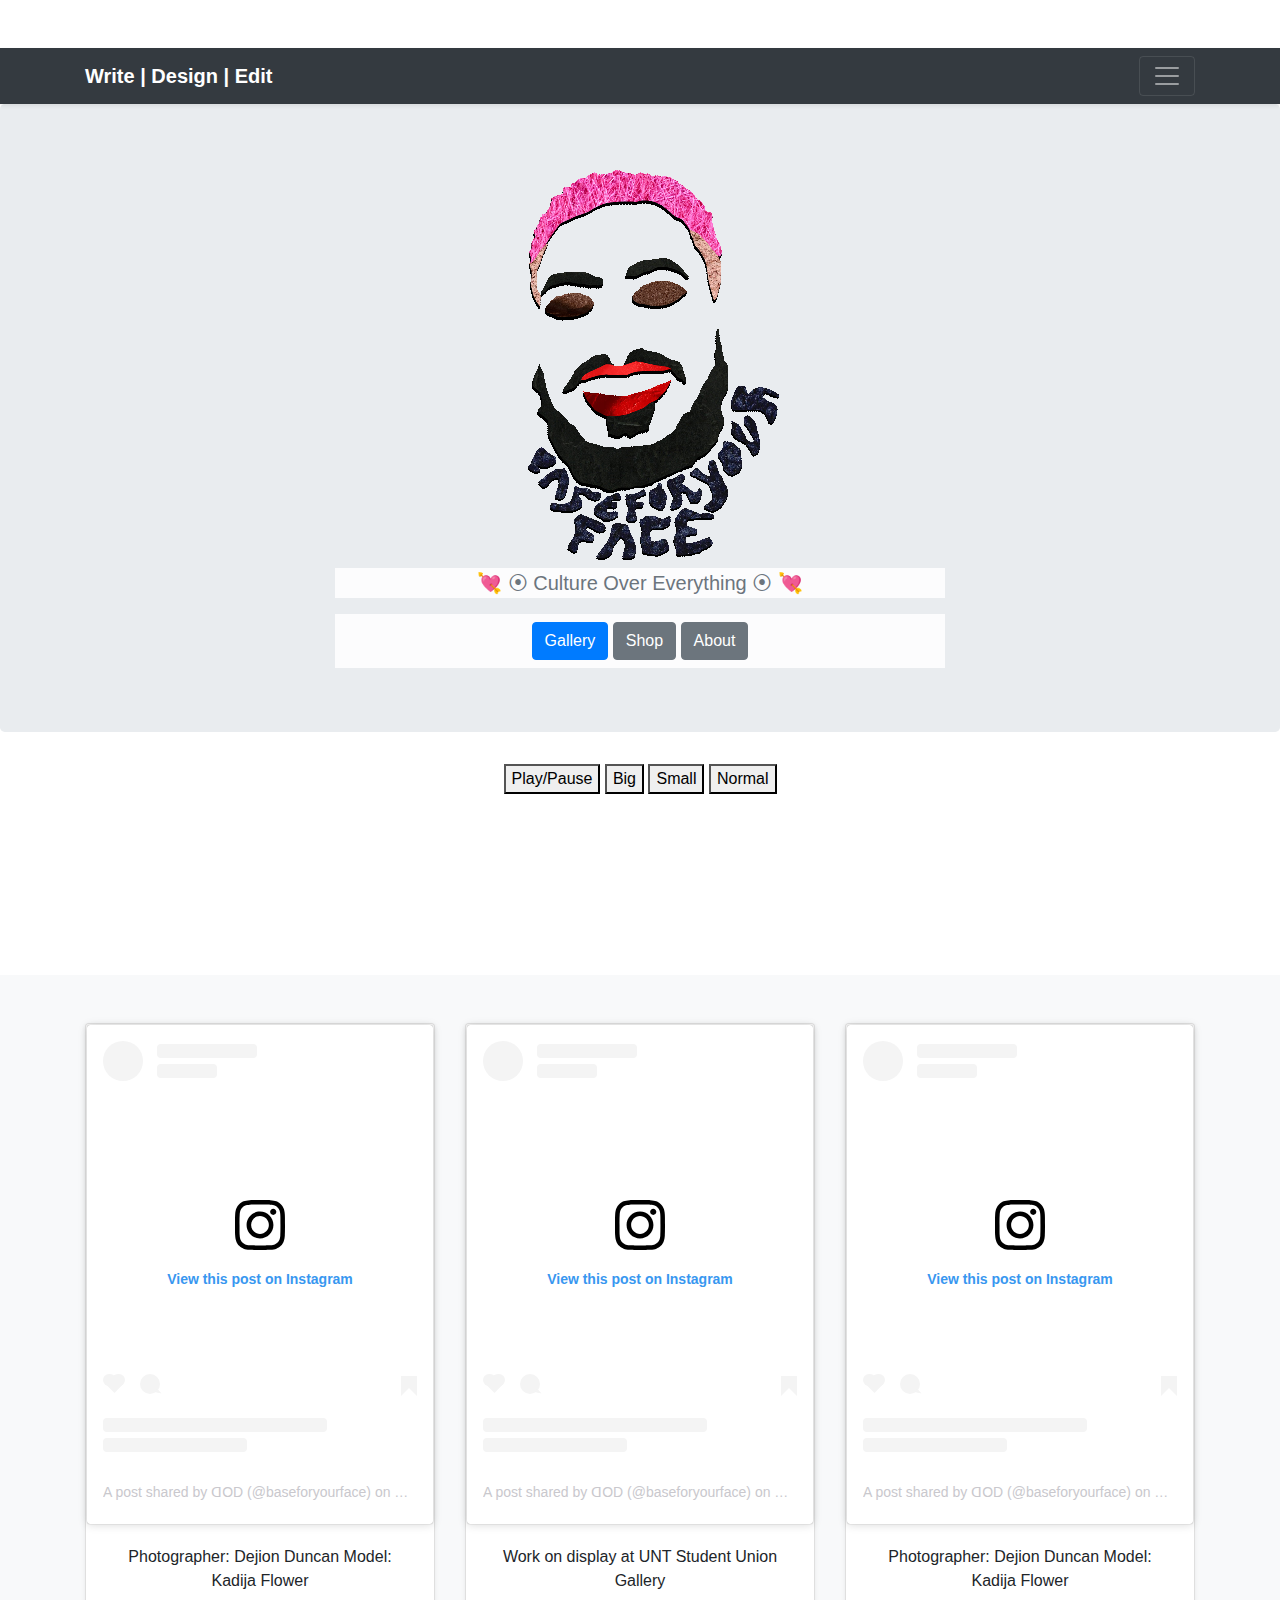
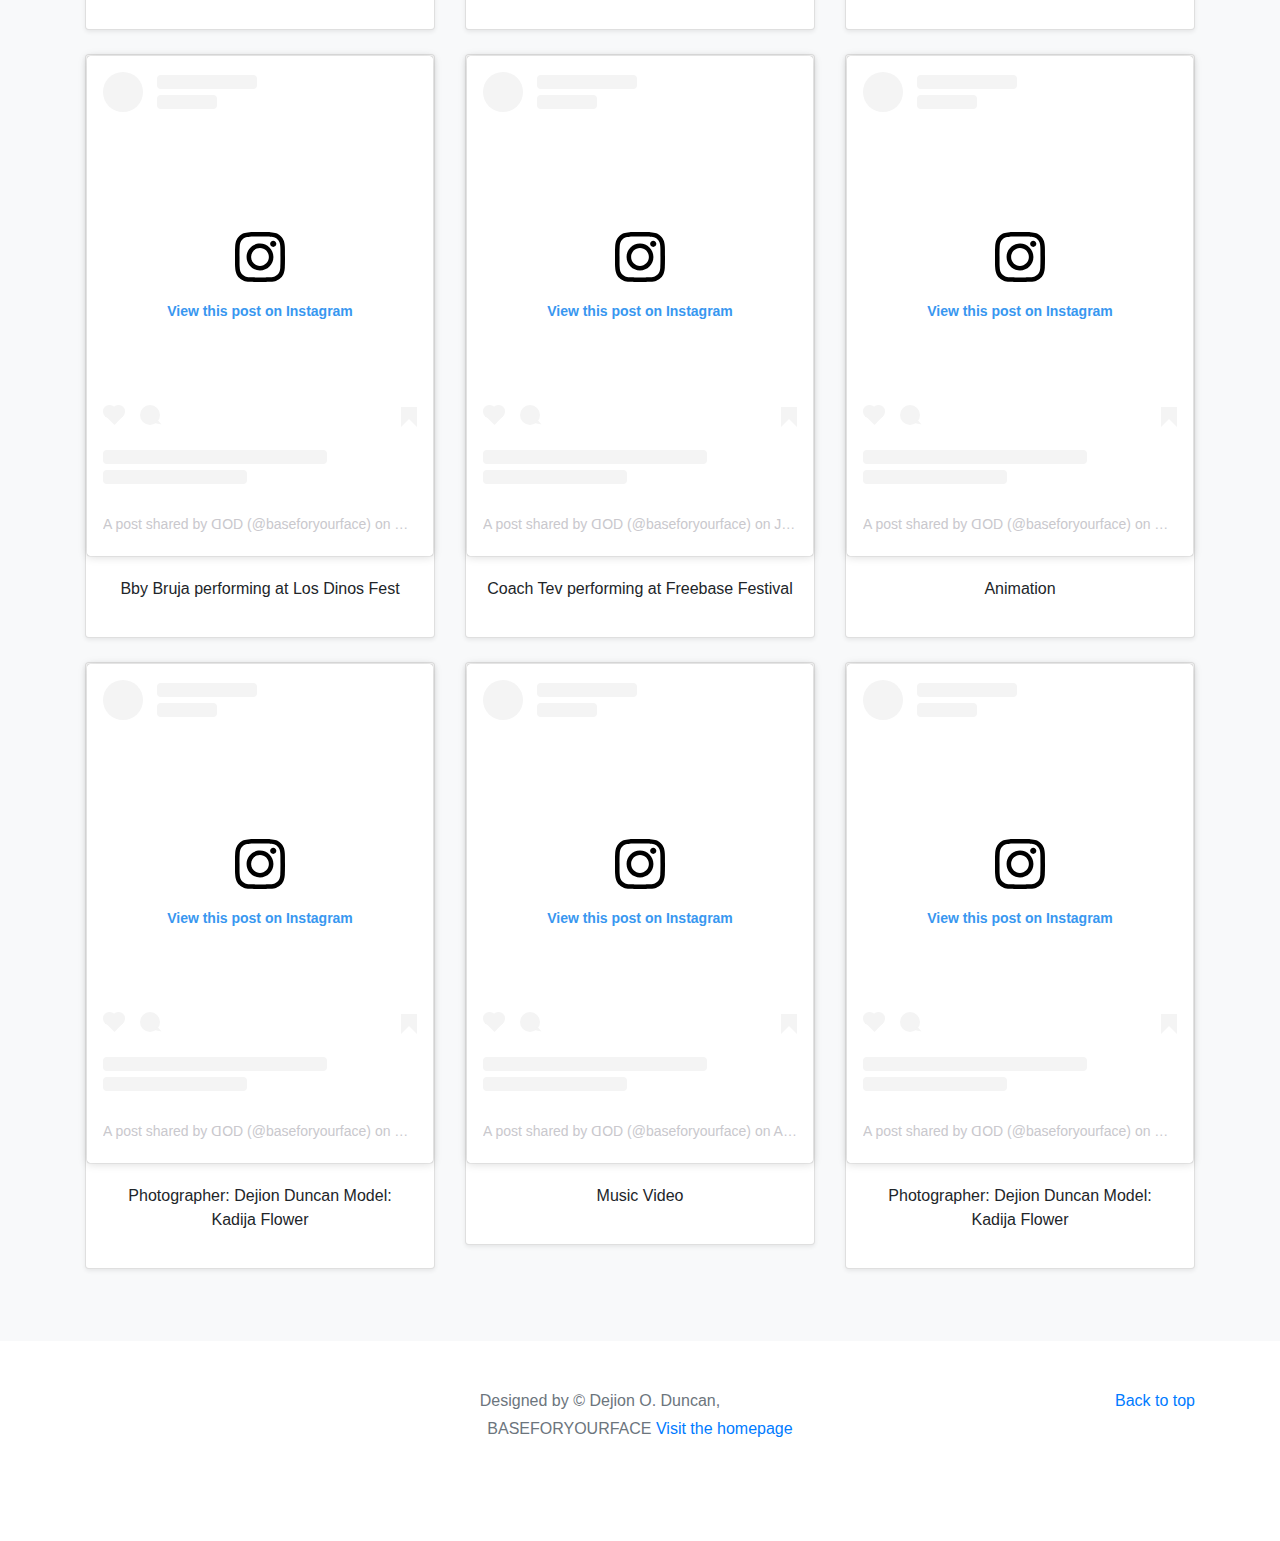
==== index.html @ 835cc747 "Update and rename Index.html to index.html" ====
<!doctype html>
<html>
<head>
<meta charset="UTF-8">
<title>Dejion O. Duncan</title>
<link rel="stylesheet" type="text/css" href="album.css">
<link rel="stylesheet" href="https://stackpath.bootstrapcdn.com/bootstrap/4.3.1/css/bootstrap.min.css" integrity="sha384-ggOyR0iXCbMQv3Xipma34MD+dH/1fQ784/j6cY/iJTQUOhcWr7x9JvoRxT2MZw1T" crossorigin="anonymous">
 <style type = "text/css">
 body {
  background-image: url('assets/background-image.jpg');
}
  h1 {
  background-image: url('assets/background-image.jpg');
}
  p {
  background-color: white;
  background-color: rgba(255, 255, 255, .85);
  }
 </style>
</head>
<body>
<header>
<script src="https://code.jquery.com/jquery-3.3.1.slim.min.js" integrity="sha384-q8i/X+965DzO0rT7abK41JStQIAqVgRVzpbzo5smXKp4YfRvH+8abtTE1Pi6jizo" crossorigin="anonymous"></script>
<script src="https://cdnjs.cloudflare.com/ajax/libs/popper.js/1.14.7/umd/popper.min.js" integrity="sha384-UO2eT0CpHqdSJQ6hJty5KVphtPhzWj9WO1clHTMGa3JDZwrnQq4sF86dIHNDz0W1" crossorigin="anonymous"></script>
<script src="https://stackpath.bootstrapcdn.com/bootstrap/4.3.1/js/bootstrap.min.js" integrity="sha384-JjSmVgyd0p3pXB1rRibZUAYoIIy6OrQ6VrjIEaFf/nJGzIxFDsf4x0xIM+B07jRM" crossorigin="anonymous"></script>
  <div class="collapse bg-dark" id="navbarHeader">
    <div class="container">
      <div class="row">
        <div class="col-sm-8 col-md-7 py-4">
          <h4 class="text-white">About</h4>
          <p class="text-muted">Digital artist 💘 Graphic designer 💘 Filmmaker 💘 Editor</p>
        </div>
        <div class="col-sm-4 offset-md-1 py-4">
          <h4 class="text-white">Contact</h4>
          <ul class="list-unstyled">
            <li><a href="https://instagram.com/baseforyourface" class="text-white">Follow on Instagram</a></li>
            <li><a href="mailto:djuncan30@gmail.com"><img src="assets/icons8-envelope-26.png" width="16">Email Me</a></li>
            <li><a href="tel:469-278-1757" class="text-white">Call me</a></li>
          </ul>
        </div>
      </div>
    </div>
  </div>
  <div class="navbar navbar-dark bg-dark shadow-sm">
    <div class="container d-flex justify-content-between">
      <a href="#" class="navbar-brand d-flex align-items-center">
        <strong>Write | Design | Edit</strong>
      </a>
      <button class="navbar-toggler" type="button" data-toggle="collapse" data-target="#navbarHeader" aria-controls="navbarHeader" aria-expanded="false" aria-label="Toggle navigation">
        <span class="navbar-toggler-icon"></span>
      </button>
    </div>
  </div>
</header>

<main role="main">

  <section class="jumbotron text-center">
    <div class="container">
      <img src="Assets/MyLogo.png" alt="logo">
      <p class="lead text-muted">💘 ⦿ Culture Over Everything ⦿ 💘</p>
      <p>
        <a href="./Gallery.html" class="btn btn-primary my-2">Gallery</a>
        <a href="./Shop.html" class="btn btn-secondary my-2">Shop</a>
        <a href="./About.html" class="btn btn-secondary my-2">About</a>
      </p>
    </div>
  </section>
  <div style="text-align:center">  
    <button onclick="playPause()">Play/Pause</button> 
    <button onclick="makeBig()">Big</button>
    <button onclick="makeSmall()">Small</button>
    <button onclick="makeNormal()">Normal</button>
    <br><br>
    <video id="video1" width="420">
      <source src="assets/Dejion_4.mp4" type="video/mp4">
      <source src="Dejion_4.ogg" type="video/ogg">
      Your browser does not support HTML5 video.
    </video>
  </div> 
  
  <script> 
  var myVideo = document.getElementById("video1"); 
  
  function playPause() { 
    if (myVideo.paused) 
      myVideo.play(); 
    else 
      myVideo.pause(); 
  } 
  
  function makeBig() { 
      myVideo.width = 560; 
  } 
  
  function makeSmall() { 
      myVideo.width = 320; 
  } 
  
  function makeNormal() { 
      myVideo.width = 420; 
  } 
  </script>

  <div class="album py-5 bg-light">
    <div class="container">

      <div class="row">
        <div class="col-md-4">
          <div class="card mb-4 shadow-sm">
          <blockquote class="instagram-media" data-instgrm-permalink="https://www.instagram.com/p/Bo4pheNnDc_/?utm_source=ig_embed&amp;utm_campaign=loading" data-instgrm-version="12" style=" background:#FFF; border:0; border-radius:3px; box-shadow:0 0 1px 0 rgba(0,0,0,0.5),0 1px 10px 0 rgba(0,0,0,0.15); margin: 1px; max-width:540px; min-width:326px; padding:0; width:99.375%; width:-webkit-calc(100% - 2px); width:calc(100% - 2px);"><div style="padding:16px;"> <a href="https://www.instagram.com/p/Bo4pheNnDc_/?utm_source=ig_embed&amp;utm_campaign=loading" style=" background:#FFFFFF; line-height:0; padding:0 0; text-align:center; text-decoration:none; width:100%;" target="_blank"> <div style=" display: flex; flex-direction: row; align-items: center;"> <div style="background-color: #F4F4F4; border-radius: 50%; flex-grow: 0; height: 40px; margin-right: 14px; width: 40px;"></div> <div style="display: flex; flex-direction: column; flex-grow: 1; justify-content: center;"> <div style=" background-color: #F4F4F4; border-radius: 4px; flex-grow: 0; height: 14px; margin-bottom: 6px; width: 100px;"></div> <div style=" background-color: #F4F4F4; border-radius: 4px; flex-grow: 0; height: 14px; width: 60px;"></div></div></div><div style="padding: 19% 0;"></div> <div style="display:block; height:50px; margin:0 auto 12px; width:50px;"><svg width="50px" height="50px" viewBox="0 0 60 60" version="1.1" xmlns="https://www.w3.org/2000/svg" xmlns:xlink="https://www.w3.org/1999/xlink"><g stroke="none" stroke-width="1" fill="none" fill-rule="evenodd"><g transform="translate(-511.000000, -20.000000)" fill="#000000"><g><path d="M556.869,30.41 C554.814,30.41 553.148,32.076 553.148,34.131 C553.148,36.186 554.814,37.852 556.869,37.852 C558.924,37.852 560.59,36.186 560.59,34.131 C560.59,32.076 558.924,30.41 556.869,30.41 M541,60.657 C535.114,60.657 530.342,55.887 530.342,50 C530.342,44.114 535.114,39.342 541,39.342 C546.887,39.342 551.658,44.114 551.658,50 C551.658,55.887 546.887,60.657 541,60.657 M541,33.886 C532.1,33.886 524.886,41.1 524.886,50 C524.886,58.899 532.1,66.113 541,66.113 C549.9,66.113 557.115,58.899 557.115,50 C557.115,41.1 549.9,33.886 541,33.886 M565.378,62.101 C565.244,65.022 564.756,66.606 564.346,67.663 C563.803,69.06 563.154,70.057 562.106,71.106 C561.058,72.155 560.06,72.803 558.662,73.347 C557.607,73.757 556.021,74.244 553.102,74.378 C549.944,74.521 548.997,74.552 541,74.552 C533.003,74.552 532.056,74.521 528.898,74.378 C525.979,74.244 524.393,73.757 523.338,73.347 C521.94,72.803 520.942,72.155 519.894,71.106 C518.846,70.057 518.197,69.06 517.654,67.663 C517.244,66.606 516.755,65.022 516.623,62.101 C516.479,58.943 516.448,57.996 516.448,50 C516.448,42.003 516.479,41.056 516.623,37.899 C516.755,34.978 517.244,33.391 517.654,32.338 C518.197,30.938 518.846,29.942 519.894,28.894 C520.942,27.846 521.94,27.196 523.338,26.654 C524.393,26.244 525.979,25.756 528.898,25.623 C532.057,25.479 533.004,25.448 541,25.448 C548.997,25.448 549.943,25.479 553.102,25.623 C556.021,25.756 557.607,26.244 558.662,26.654 C560.06,27.196 561.058,27.846 562.106,28.894 C563.154,29.942 563.803,30.938 564.346,32.338 C564.756,33.391 565.244,34.978 565.378,37.899 C565.522,41.056 565.552,42.003 565.552,50 C565.552,57.996 565.522,58.943 565.378,62.101 M570.82,37.631 C570.674,34.438 570.167,32.258 569.425,30.349 C568.659,28.377 567.633,26.702 565.965,25.035 C564.297,23.368 562.623,22.342 560.652,21.575 C558.743,20.834 556.562,20.326 553.369,20.18 C550.169,20.033 549.148,20 541,20 C532.853,20 531.831,20.033 528.631,20.18 C525.438,20.326 523.257,20.834 521.349,21.575 C519.376,22.342 517.703,23.368 516.035,25.035 C514.368,26.702 513.342,28.377 512.574,30.349 C511.834,32.258 511.326,34.438 511.181,37.631 C511.035,40.831 511,41.851 511,50 C511,58.147 511.035,59.17 511.181,62.369 C511.326,65.562 511.834,67.743 512.574,69.651 C513.342,71.625 514.368,73.296 516.035,74.965 C517.703,76.634 519.376,77.658 521.349,78.425 C523.257,79.167 525.438,79.673 528.631,79.82 C531.831,79.965 532.853,80.001 541,80.001 C549.148,80.001 550.169,79.965 553.369,79.82 C556.562,79.673 558.743,79.167 560.652,78.425 C562.623,77.658 564.297,76.634 565.965,74.965 C567.633,73.296 568.659,71.625 569.425,69.651 C570.167,67.743 570.674,65.562 570.82,62.369 C570.966,59.17 571,58.147 571,50 C571,41.851 570.966,40.831 570.82,37.631"></path></g></g></g></svg></div><div style="padding-top: 8px;"> <div style=" color:#3897f0; font-family:Arial,sans-serif; font-size:14px; font-style:normal; font-weight:550; line-height:18px;"> View this post on Instagram</div></div><div style="padding: 12.5% 0;"></div> <div style="display: flex; flex-direction: row; margin-bottom: 14px; align-items: center;"><div> <div style="background-color: #F4F4F4; border-radius: 50%; height: 12.5px; width: 12.5px; transform: translateX(0px) translateY(7px);"></div> <div style="background-color: #F4F4F4; height: 12.5px; transform: rotate(-45deg) translateX(3px) translateY(1px); width: 12.5px; flex-grow: 0; margin-right: 14px; margin-left: 2px;"></div> <div style="background-color: #F4F4F4; border-radius: 50%; height: 12.5px; width: 12.5px; transform: translateX(9px) translateY(-18px);"></div></div><div style="margin-left: 8px;"> <div style=" background-color: #F4F4F4; border-radius: 50%; flex-grow: 0; height: 20px; width: 20px;"></div> <div style=" width: 0; height: 0; border-top: 2px solid transparent; border-left: 6px solid #f4f4f4; border-bottom: 2px solid transparent; transform: translateX(16px) translateY(-4px) rotate(30deg)"></div></div><div style="margin-left: auto;"> <div style=" width: 0px; border-top: 8px solid #F4F4F4; border-right: 8px solid transparent; transform: translateY(16px);"></div> <div style=" background-color: #F4F4F4; flex-grow: 0; height: 12px; width: 16px; transform: translateY(-4px);"></div> <div style=" width: 0; height: 0; border-top: 8px solid #F4F4F4; border-left: 8px solid transparent; transform: translateY(-4px) translateX(8px);"></div></div></div> <div style="display: flex; flex-direction: column; flex-grow: 1; justify-content: center; margin-bottom: 24px;"> <div style=" background-color: #F4F4F4; border-radius: 4px; flex-grow: 0; height: 14px; margin-bottom: 6px; width: 224px;"></div> <div style=" background-color: #F4F4F4; border-radius: 4px; flex-grow: 0; height: 14px; width: 144px;"></div></div></a><p style=" color:#c9c8cd; font-family:Arial,sans-serif; font-size:14px; line-height:17px; margin-bottom:0; margin-top:8px; overflow:hidden; padding:8px 0 7px; text-align:center; text-overflow:ellipsis; white-space:nowrap;"><a href="https://www.instagram.com/p/Bo4pheNnDc_/?utm_source=ig_embed&amp;utm_campaign=loading" style=" color:#c9c8cd; font-family:Arial,sans-serif; font-size:14px; font-style:normal; font-weight:normal; line-height:17px; text-decoration:none;" target="_blank">A post shared by ᗡOD (@baseforyourface)</a> on <time style=" font-family:Arial,sans-serif; font-size:14px; line-height:17px;" datetime="2018-10-13T19:32:19+00:00">Oct 13, 2018 at 12:32pm PDT</time></p></div></blockquote> <script async src="//www.instagram.com/embed.js"></script>
            <div class="card-body">
              <p class="card-text">Photographer: Dejion Duncan Model: Kadija Flower</p>
              <div class="d-flex justify-content-between align-items-center">
                
              </div>
            </div>
          </div>
        </div>
        <div class="col-md-4">
          <div class="card mb-4 shadow-sm">
          <blockquote class="instagram-media" data-instgrm-permalink="https://www.instagram.com/p/ByD0HP1HYBL/?utm_source=ig_embed&amp;utm_campaign=loading" data-instgrm-version="12" style=" background:#FFF; border:0; border-radius:3px; box-shadow:0 0 1px 0 rgba(0,0,0,0.5),0 1px 10px 0 rgba(0,0,0,0.15); margin: 1px; max-width:540px; min-width:326px; padding:0; width:99.375%; width:-webkit-calc(100% - 2px); width:calc(100% - 2px);"><div style="padding:16px;"> <a href="https://www.instagram.com/p/ByD0HP1HYBL/?utm_source=ig_embed&amp;utm_campaign=loading" style=" background:#FFFFFF; line-height:0; padding:0 0; text-align:center; text-decoration:none; width:100%;" target="_blank"> <div style=" display: flex; flex-direction: row; align-items: center;"> <div style="background-color: #F4F4F4; border-radius: 50%; flex-grow: 0; height: 40px; margin-right: 14px; width: 40px;"></div> <div style="display: flex; flex-direction: column; flex-grow: 1; justify-content: center;"> <div style=" background-color: #F4F4F4; border-radius: 4px; flex-grow: 0; height: 14px; margin-bottom: 6px; width: 100px;"></div> <div style=" background-color: #F4F4F4; border-radius: 4px; flex-grow: 0; height: 14px; width: 60px;"></div></div></div><div style="padding: 19% 0;"></div> <div style="display:block; height:50px; margin:0 auto 12px; width:50px;"><svg width="50px" height="50px" viewBox="0 0 60 60" version="1.1" xmlns="https://www.w3.org/2000/svg" xmlns:xlink="https://www.w3.org/1999/xlink"><g stroke="none" stroke-width="1" fill="none" fill-rule="evenodd"><g transform="translate(-511.000000, -20.000000)" fill="#000000"><g><path d="M556.869,30.41 C554.814,30.41 553.148,32.076 553.148,34.131 C553.148,36.186 554.814,37.852 556.869,37.852 C558.924,37.852 560.59,36.186 560.59,34.131 C560.59,32.076 558.924,30.41 556.869,30.41 M541,60.657 C535.114,60.657 530.342,55.887 530.342,50 C530.342,44.114 535.114,39.342 541,39.342 C546.887,39.342 551.658,44.114 551.658,50 C551.658,55.887 546.887,60.657 541,60.657 M541,33.886 C532.1,33.886 524.886,41.1 524.886,50 C524.886,58.899 532.1,66.113 541,66.113 C549.9,66.113 557.115,58.899 557.115,50 C557.115,41.1 549.9,33.886 541,33.886 M565.378,62.101 C565.244,65.022 564.756,66.606 564.346,67.663 C563.803,69.06 563.154,70.057 562.106,71.106 C561.058,72.155 560.06,72.803 558.662,73.347 C557.607,73.757 556.021,74.244 553.102,74.378 C549.944,74.521 548.997,74.552 541,74.552 C533.003,74.552 532.056,74.521 528.898,74.378 C525.979,74.244 524.393,73.757 523.338,73.347 C521.94,72.803 520.942,72.155 519.894,71.106 C518.846,70.057 518.197,69.06 517.654,67.663 C517.244,66.606 516.755,65.022 516.623,62.101 C516.479,58.943 516.448,57.996 516.448,50 C516.448,42.003 516.479,41.056 516.623,37.899 C516.755,34.978 517.244,33.391 517.654,32.338 C518.197,30.938 518.846,29.942 519.894,28.894 C520.942,27.846 521.94,27.196 523.338,26.654 C524.393,26.244 525.979,25.756 528.898,25.623 C532.057,25.479 533.004,25.448 541,25.448 C548.997,25.448 549.943,25.479 553.102,25.623 C556.021,25.756 557.607,26.244 558.662,26.654 C560.06,27.196 561.058,27.846 562.106,28.894 C563.154,29.942 563.803,30.938 564.346,32.338 C564.756,33.391 565.244,34.978 565.378,37.899 C565.522,41.056 565.552,42.003 565.552,50 C565.552,57.996 565.522,58.943 565.378,62.101 M570.82,37.631 C570.674,34.438 570.167,32.258 569.425,30.349 C568.659,28.377 567.633,26.702 565.965,25.035 C564.297,23.368 562.623,22.342 560.652,21.575 C558.743,20.834 556.562,20.326 553.369,20.18 C550.169,20.033 549.148,20 541,20 C532.853,20 531.831,20.033 528.631,20.18 C525.438,20.326 523.257,20.834 521.349,21.575 C519.376,22.342 517.703,23.368 516.035,25.035 C514.368,26.702 513.342,28.377 512.574,30.349 C511.834,32.258 511.326,34.438 511.181,37.631 C511.035,40.831 511,41.851 511,50 C511,58.147 511.035,59.17 511.181,62.369 C511.326,65.562 511.834,67.743 512.574,69.651 C513.342,71.625 514.368,73.296 516.035,74.965 C517.703,76.634 519.376,77.658 521.349,78.425 C523.257,79.167 525.438,79.673 528.631,79.82 C531.831,79.965 532.853,80.001 541,80.001 C549.148,80.001 550.169,79.965 553.369,79.82 C556.562,79.673 558.743,79.167 560.652,78.425 C562.623,77.658 564.297,76.634 565.965,74.965 C567.633,73.296 568.659,71.625 569.425,69.651 C570.167,67.743 570.674,65.562 570.82,62.369 C570.966,59.17 571,58.147 571,50 C571,41.851 570.966,40.831 570.82,37.631"></path></g></g></g></svg></div><div style="padding-top: 8px;"> <div style=" color:#3897f0; font-family:Arial,sans-serif; font-size:14px; font-style:normal; font-weight:550; line-height:18px;"> View this post on Instagram</div></div><div style="padding: 12.5% 0;"></div> <div style="display: flex; flex-direction: row; margin-bottom: 14px; align-items: center;"><div> <div style="background-color: #F4F4F4; border-radius: 50%; height: 12.5px; width: 12.5px; transform: translateX(0px) translateY(7px);"></div> <div style="background-color: #F4F4F4; height: 12.5px; transform: rotate(-45deg) translateX(3px) translateY(1px); width: 12.5px; flex-grow: 0; margin-right: 14px; margin-left: 2px;"></div> <div style="background-color: #F4F4F4; border-radius: 50%; height: 12.5px; width: 12.5px; transform: translateX(9px) translateY(-18px);"></div></div><div style="margin-left: 8px;"> <div style=" background-color: #F4F4F4; border-radius: 50%; flex-grow: 0; height: 20px; width: 20px;"></div> <div style=" width: 0; height: 0; border-top: 2px solid transparent; border-left: 6px solid #f4f4f4; border-bottom: 2px solid transparent; transform: translateX(16px) translateY(-4px) rotate(30deg)"></div></div><div style="margin-left: auto;"> <div style=" width: 0px; border-top: 8px solid #F4F4F4; border-right: 8px solid transparent; transform: translateY(16px);"></div> <div style=" background-color: #F4F4F4; flex-grow: 0; height: 12px; width: 16px; transform: translateY(-4px);"></div> <div style=" width: 0; height: 0; border-top: 8px solid #F4F4F4; border-left: 8px solid transparent; transform: translateY(-4px) translateX(8px);"></div></div></div> <div style="display: flex; flex-direction: column; flex-grow: 1; justify-content: center; margin-bottom: 24px;"> <div style=" background-color: #F4F4F4; border-radius: 4px; flex-grow: 0; height: 14px; margin-bottom: 6px; width: 224px;"></div> <div style=" background-color: #F4F4F4; border-radius: 4px; flex-grow: 0; height: 14px; width: 144px;"></div></div></a><p style=" color:#c9c8cd; font-family:Arial,sans-serif; font-size:14px; line-height:17px; margin-bottom:0; margin-top:8px; overflow:hidden; padding:8px 0 7px; text-align:center; text-overflow:ellipsis; white-space:nowrap;"><a href="https://www.instagram.com/p/ByD0HP1HYBL/?utm_source=ig_embed&amp;utm_campaign=loading" style=" color:#c9c8cd; font-family:Arial,sans-serif; font-size:14px; font-style:normal; font-weight:normal; line-height:17px; text-decoration:none;" target="_blank">A post shared by ᗡOD (@baseforyourface)</a> on <time style=" font-family:Arial,sans-serif; font-size:14px; line-height:17px;" datetime="2019-05-29T20:19:03+00:00">May 29, 2019 at 1:19pm PDT</time></p></div></blockquote> <script async src="//www.instagram.com/embed.js"></script>
            <div class="card-body">
              <p class="card-text">Work on display at UNT Student Union Gallery</p>
              <div class="d-flex justify-content-between align-items-center">
                
              </div>
            </div>
          </div>
        </div>
        <div class="col-md-4">
          <div class="card mb-4 shadow-sm">
          <blockquote class="instagram-media" data-instgrm-permalink="https://www.instagram.com/p/Bo4o2Oxnyez/?utm_source=ig_embed&amp;utm_campaign=loading" data-instgrm-version="12" style=" background:#FFF; border:0; border-radius:3px; box-shadow:0 0 1px 0 rgba(0,0,0,0.5),0 1px 10px 0 rgba(0,0,0,0.15); margin: 1px; max-width:540px; min-width:326px; padding:0; width:99.375%; width:-webkit-calc(100% - 2px); width:calc(100% - 2px);"><div style="padding:16px;"> <a href="https://www.instagram.com/p/Bo4o2Oxnyez/?utm_source=ig_embed&amp;utm_campaign=loading" style=" background:#FFFFFF; line-height:0; padding:0 0; text-align:center; text-decoration:none; width:100%;" target="_blank"> <div style=" display: flex; flex-direction: row; align-items: center;"> <div style="background-color: #F4F4F4; border-radius: 50%; flex-grow: 0; height: 40px; margin-right: 14px; width: 40px;"></div> <div style="display: flex; flex-direction: column; flex-grow: 1; justify-content: center;"> <div style=" background-color: #F4F4F4; border-radius: 4px; flex-grow: 0; height: 14px; margin-bottom: 6px; width: 100px;"></div> <div style=" background-color: #F4F4F4; border-radius: 4px; flex-grow: 0; height: 14px; width: 60px;"></div></div></div><div style="padding: 19% 0;"></div> <div style="display:block; height:50px; margin:0 auto 12px; width:50px;"><svg width="50px" height="50px" viewBox="0 0 60 60" version="1.1" xmlns="https://www.w3.org/2000/svg" xmlns:xlink="https://www.w3.org/1999/xlink"><g stroke="none" stroke-width="1" fill="none" fill-rule="evenodd"><g transform="translate(-511.000000, -20.000000)" fill="#000000"><g><path d="M556.869,30.41 C554.814,30.41 553.148,32.076 553.148,34.131 C553.148,36.186 554.814,37.852 556.869,37.852 C558.924,37.852 560.59,36.186 560.59,34.131 C560.59,32.076 558.924,30.41 556.869,30.41 M541,60.657 C535.114,60.657 530.342,55.887 530.342,50 C530.342,44.114 535.114,39.342 541,39.342 C546.887,39.342 551.658,44.114 551.658,50 C551.658,55.887 546.887,60.657 541,60.657 M541,33.886 C532.1,33.886 524.886,41.1 524.886,50 C524.886,58.899 532.1,66.113 541,66.113 C549.9,66.113 557.115,58.899 557.115,50 C557.115,41.1 549.9,33.886 541,33.886 M565.378,62.101 C565.244,65.022 564.756,66.606 564.346,67.663 C563.803,69.06 563.154,70.057 562.106,71.106 C561.058,72.155 560.06,72.803 558.662,73.347 C557.607,73.757 556.021,74.244 553.102,74.378 C549.944,74.521 548.997,74.552 541,74.552 C533.003,74.552 532.056,74.521 528.898,74.378 C525.979,74.244 524.393,73.757 523.338,73.347 C521.94,72.803 520.942,72.155 519.894,71.106 C518.846,70.057 518.197,69.06 517.654,67.663 C517.244,66.606 516.755,65.022 516.623,62.101 C516.479,58.943 516.448,57.996 516.448,50 C516.448,42.003 516.479,41.056 516.623,37.899 C516.755,34.978 517.244,33.391 517.654,32.338 C518.197,30.938 518.846,29.942 519.894,28.894 C520.942,27.846 521.94,27.196 523.338,26.654 C524.393,26.244 525.979,25.756 528.898,25.623 C532.057,25.479 533.004,25.448 541,25.448 C548.997,25.448 549.943,25.479 553.102,25.623 C556.021,25.756 557.607,26.244 558.662,26.654 C560.06,27.196 561.058,27.846 562.106,28.894 C563.154,29.942 563.803,30.938 564.346,32.338 C564.756,33.391 565.244,34.978 565.378,37.899 C565.522,41.056 565.552,42.003 565.552,50 C565.552,57.996 565.522,58.943 565.378,62.101 M570.82,37.631 C570.674,34.438 570.167,32.258 569.425,30.349 C568.659,28.377 567.633,26.702 565.965,25.035 C564.297,23.368 562.623,22.342 560.652,21.575 C558.743,20.834 556.562,20.326 553.369,20.18 C550.169,20.033 549.148,20 541,20 C532.853,20 531.831,20.033 528.631,20.18 C525.438,20.326 523.257,20.834 521.349,21.575 C519.376,22.342 517.703,23.368 516.035,25.035 C514.368,26.702 513.342,28.377 512.574,30.349 C511.834,32.258 511.326,34.438 511.181,37.631 C511.035,40.831 511,41.851 511,50 C511,58.147 511.035,59.17 511.181,62.369 C511.326,65.562 511.834,67.743 512.574,69.651 C513.342,71.625 514.368,73.296 516.035,74.965 C517.703,76.634 519.376,77.658 521.349,78.425 C523.257,79.167 525.438,79.673 528.631,79.82 C531.831,79.965 532.853,80.001 541,80.001 C549.148,80.001 550.169,79.965 553.369,79.82 C556.562,79.673 558.743,79.167 560.652,78.425 C562.623,77.658 564.297,76.634 565.965,74.965 C567.633,73.296 568.659,71.625 569.425,69.651 C570.167,67.743 570.674,65.562 570.82,62.369 C570.966,59.17 571,58.147 571,50 C571,41.851 570.966,40.831 570.82,37.631"></path></g></g></g></svg></div><div style="padding-top: 8px;"> <div style=" color:#3897f0; font-family:Arial,sans-serif; font-size:14px; font-style:normal; font-weight:550; line-height:18px;"> View this post on Instagram</div></div><div style="padding: 12.5% 0;"></div> <div style="display: flex; flex-direction: row; margin-bottom: 14px; align-items: center;"><div> <div style="background-color: #F4F4F4; border-radius: 50%; height: 12.5px; width: 12.5px; transform: translateX(0px) translateY(7px);"></div> <div style="background-color: #F4F4F4; height: 12.5px; transform: rotate(-45deg) translateX(3px) translateY(1px); width: 12.5px; flex-grow: 0; margin-right: 14px; margin-left: 2px;"></div> <div style="background-color: #F4F4F4; border-radius: 50%; height: 12.5px; width: 12.5px; transform: translateX(9px) translateY(-18px);"></div></div><div style="margin-left: 8px;"> <div style=" background-color: #F4F4F4; border-radius: 50%; flex-grow: 0; height: 20px; width: 20px;"></div> <div style=" width: 0; height: 0; border-top: 2px solid transparent; border-left: 6px solid #f4f4f4; border-bottom: 2px solid transparent; transform: translateX(16px) translateY(-4px) rotate(30deg)"></div></div><div style="margin-left: auto;"> <div style=" width: 0px; border-top: 8px solid #F4F4F4; border-right: 8px solid transparent; transform: translateY(16px);"></div> <div style=" background-color: #F4F4F4; flex-grow: 0; height: 12px; width: 16px; transform: translateY(-4px);"></div> <div style=" width: 0; height: 0; border-top: 8px solid #F4F4F4; border-left: 8px solid transparent; transform: translateY(-4px) translateX(8px);"></div></div></div> <div style="display: flex; flex-direction: column; flex-grow: 1; justify-content: center; margin-bottom: 24px;"> <div style=" background-color: #F4F4F4; border-radius: 4px; flex-grow: 0; height: 14px; margin-bottom: 6px; width: 224px;"></div> <div style=" background-color: #F4F4F4; border-radius: 4px; flex-grow: 0; height: 14px; width: 144px;"></div></div></a><p style=" color:#c9c8cd; font-family:Arial,sans-serif; font-size:14px; line-height:17px; margin-bottom:0; margin-top:8px; overflow:hidden; padding:8px 0 7px; text-align:center; text-overflow:ellipsis; white-space:nowrap;"><a href="https://www.instagram.com/p/Bo4o2Oxnyez/?utm_source=ig_embed&amp;utm_campaign=loading" style=" color:#c9c8cd; font-family:Arial,sans-serif; font-size:14px; font-style:normal; font-weight:normal; line-height:17px; text-decoration:none;" target="_blank">A post shared by ᗡOD (@baseforyourface)</a> on <time style=" font-family:Arial,sans-serif; font-size:14px; line-height:17px;" datetime="2018-10-13T19:26:25+00:00">Oct 13, 2018 at 12:26pm PDT</time></p></div></blockquote> <script async src="//www.instagram.com/embed.js"></script>
            <div class="card-body">
              <p class="card-text">Photographer: Dejion Duncan Model: Kadija Flower</p>
              <div class="d-flex justify-content-between align-items-center">
                
              </div>
            </div>
          </div>
        </div>

        <div class="col-md-4">
          <div class="card mb-4 shadow-sm">
          <blockquote class="instagram-media" data-instgrm-permalink="https://www.instagram.com/p/BvieiZVHhdb/?utm_source=ig_embed&amp;utm_campaign=loading" data-instgrm-version="12" style=" background:#FFF; border:0; border-radius:3px; box-shadow:0 0 1px 0 rgba(0,0,0,0.5),0 1px 10px 0 rgba(0,0,0,0.15); margin: 1px; max-width:540px; min-width:326px; padding:0; width:99.375%; width:-webkit-calc(100% - 2px); width:calc(100% - 2px);"><div style="padding:16px;"> <a href="https://www.instagram.com/p/BvieiZVHhdb/?utm_source=ig_embed&amp;utm_campaign=loading" style=" background:#FFFFFF; line-height:0; padding:0 0; text-align:center; text-decoration:none; width:100%;" target="_blank"> <div style=" display: flex; flex-direction: row; align-items: center;"> <div style="background-color: #F4F4F4; border-radius: 50%; flex-grow: 0; height: 40px; margin-right: 14px; width: 40px;"></div> <div style="display: flex; flex-direction: column; flex-grow: 1; justify-content: center;"> <div style=" background-color: #F4F4F4; border-radius: 4px; flex-grow: 0; height: 14px; margin-bottom: 6px; width: 100px;"></div> <div style=" background-color: #F4F4F4; border-radius: 4px; flex-grow: 0; height: 14px; width: 60px;"></div></div></div><div style="padding: 19% 0;"></div> <div style="display:block; height:50px; margin:0 auto 12px; width:50px;"><svg width="50px" height="50px" viewBox="0 0 60 60" version="1.1" xmlns="https://www.w3.org/2000/svg" xmlns:xlink="https://www.w3.org/1999/xlink"><g stroke="none" stroke-width="1" fill="none" fill-rule="evenodd"><g transform="translate(-511.000000, -20.000000)" fill="#000000"><g><path d="M556.869,30.41 C554.814,30.41 553.148,32.076 553.148,34.131 C553.148,36.186 554.814,37.852 556.869,37.852 C558.924,37.852 560.59,36.186 560.59,34.131 C560.59,32.076 558.924,30.41 556.869,30.41 M541,60.657 C535.114,60.657 530.342,55.887 530.342,50 C530.342,44.114 535.114,39.342 541,39.342 C546.887,39.342 551.658,44.114 551.658,50 C551.658,55.887 546.887,60.657 541,60.657 M541,33.886 C532.1,33.886 524.886,41.1 524.886,50 C524.886,58.899 532.1,66.113 541,66.113 C549.9,66.113 557.115,58.899 557.115,50 C557.115,41.1 549.9,33.886 541,33.886 M565.378,62.101 C565.244,65.022 564.756,66.606 564.346,67.663 C563.803,69.06 563.154,70.057 562.106,71.106 C561.058,72.155 560.06,72.803 558.662,73.347 C557.607,73.757 556.021,74.244 553.102,74.378 C549.944,74.521 548.997,74.552 541,74.552 C533.003,74.552 532.056,74.521 528.898,74.378 C525.979,74.244 524.393,73.757 523.338,73.347 C521.94,72.803 520.942,72.155 519.894,71.106 C518.846,70.057 518.197,69.06 517.654,67.663 C517.244,66.606 516.755,65.022 516.623,62.101 C516.479,58.943 516.448,57.996 516.448,50 C516.448,42.003 516.479,41.056 516.623,37.899 C516.755,34.978 517.244,33.391 517.654,32.338 C518.197,30.938 518.846,29.942 519.894,28.894 C520.942,27.846 521.94,27.196 523.338,26.654 C524.393,26.244 525.979,25.756 528.898,25.623 C532.057,25.479 533.004,25.448 541,25.448 C548.997,25.448 549.943,25.479 553.102,25.623 C556.021,25.756 557.607,26.244 558.662,26.654 C560.06,27.196 561.058,27.846 562.106,28.894 C563.154,29.942 563.803,30.938 564.346,32.338 C564.756,33.391 565.244,34.978 565.378,37.899 C565.522,41.056 565.552,42.003 565.552,50 C565.552,57.996 565.522,58.943 565.378,62.101 M570.82,37.631 C570.674,34.438 570.167,32.258 569.425,30.349 C568.659,28.377 567.633,26.702 565.965,25.035 C564.297,23.368 562.623,22.342 560.652,21.575 C558.743,20.834 556.562,20.326 553.369,20.18 C550.169,20.033 549.148,20 541,20 C532.853,20 531.831,20.033 528.631,20.18 C525.438,20.326 523.257,20.834 521.349,21.575 C519.376,22.342 517.703,23.368 516.035,25.035 C514.368,26.702 513.342,28.377 512.574,30.349 C511.834,32.258 511.326,34.438 511.181,37.631 C511.035,40.831 511,41.851 511,50 C511,58.147 511.035,59.17 511.181,62.369 C511.326,65.562 511.834,67.743 512.574,69.651 C513.342,71.625 514.368,73.296 516.035,74.965 C517.703,76.634 519.376,77.658 521.349,78.425 C523.257,79.167 525.438,79.673 528.631,79.82 C531.831,79.965 532.853,80.001 541,80.001 C549.148,80.001 550.169,79.965 553.369,79.82 C556.562,79.673 558.743,79.167 560.652,78.425 C562.623,77.658 564.297,76.634 565.965,74.965 C567.633,73.296 568.659,71.625 569.425,69.651 C570.167,67.743 570.674,65.562 570.82,62.369 C570.966,59.17 571,58.147 571,50 C571,41.851 570.966,40.831 570.82,37.631"></path></g></g></g></svg></div><div style="padding-top: 8px;"> <div style=" color:#3897f0; font-family:Arial,sans-serif; font-size:14px; font-style:normal; font-weight:550; line-height:18px;"> View this post on Instagram</div></div><div style="padding: 12.5% 0;"></div> <div style="display: flex; flex-direction: row; margin-bottom: 14px; align-items: center;"><div> <div style="background-color: #F4F4F4; border-radius: 50%; height: 12.5px; width: 12.5px; transform: translateX(0px) translateY(7px);"></div> <div style="background-color: #F4F4F4; height: 12.5px; transform: rotate(-45deg) translateX(3px) translateY(1px); width: 12.5px; flex-grow: 0; margin-right: 14px; margin-left: 2px;"></div> <div style="background-color: #F4F4F4; border-radius: 50%; height: 12.5px; width: 12.5px; transform: translateX(9px) translateY(-18px);"></div></div><div style="margin-left: 8px;"> <div style=" background-color: #F4F4F4; border-radius: 50%; flex-grow: 0; height: 20px; width: 20px;"></div> <div style=" width: 0; height: 0; border-top: 2px solid transparent; border-left: 6px solid #f4f4f4; border-bottom: 2px solid transparent; transform: translateX(16px) translateY(-4px) rotate(30deg)"></div></div><div style="margin-left: auto;"> <div style=" width: 0px; border-top: 8px solid #F4F4F4; border-right: 8px solid transparent; transform: translateY(16px);"></div> <div style=" background-color: #F4F4F4; flex-grow: 0; height: 12px; width: 16px; transform: translateY(-4px);"></div> <div style=" width: 0; height: 0; border-top: 8px solid #F4F4F4; border-left: 8px solid transparent; transform: translateY(-4px) translateX(8px);"></div></div></div> <div style="display: flex; flex-direction: column; flex-grow: 1; justify-content: center; margin-bottom: 24px;"> <div style=" background-color: #F4F4F4; border-radius: 4px; flex-grow: 0; height: 14px; margin-bottom: 6px; width: 224px;"></div> <div style=" background-color: #F4F4F4; border-radius: 4px; flex-grow: 0; height: 14px; width: 144px;"></div></div></a><p style=" color:#c9c8cd; font-family:Arial,sans-serif; font-size:14px; line-height:17px; margin-bottom:0; margin-top:8px; overflow:hidden; padding:8px 0 7px; text-align:center; text-overflow:ellipsis; white-space:nowrap;"><a href="https://www.instagram.com/p/BvieiZVHhdb/?utm_source=ig_embed&amp;utm_campaign=loading" style=" color:#c9c8cd; font-family:Arial,sans-serif; font-size:14px; font-style:normal; font-weight:normal; line-height:17px; text-decoration:none;" target="_blank">A post shared by ᗡOD (@baseforyourface)</a> on <time style=" font-family:Arial,sans-serif; font-size:14px; line-height:17px;" datetime="2019-03-28T04:36:03+00:00">Mar 27, 2019 at 9:36pm PDT</time></p></div></blockquote> <script async src="//www.instagram.com/embed.js"></script>
            <div class="card-body">
              <p class="card-text">Bby Bruja performing at Los Dinos Fest</p>
              <div class="d-flex justify-content-between align-items-center">
                
              </div>
            </div>
          </div>
        </div>
        <div class="col-md-4">
          <div class="card mb-4 shadow-sm">
          <blockquote class="instagram-media" data-instgrm-permalink="https://www.instagram.com/p/BzE7TjcHX_Z/?utm_source=ig_embed&amp;utm_campaign=loading" data-instgrm-version="12" style=" background:#FFF; border:0; border-radius:3px; box-shadow:0 0 1px 0 rgba(0,0,0,0.5),0 1px 10px 0 rgba(0,0,0,0.15); margin: 1px; max-width:540px; min-width:326px; padding:0; width:99.375%; width:-webkit-calc(100% - 2px); width:calc(100% - 2px);"><div style="padding:16px;"> <a href="https://www.instagram.com/p/BzE7TjcHX_Z/?utm_source=ig_embed&amp;utm_campaign=loading" style=" background:#FFFFFF; line-height:0; padding:0 0; text-align:center; text-decoration:none; width:100%;" target="_blank"> <div style=" display: flex; flex-direction: row; align-items: center;"> <div style="background-color: #F4F4F4; border-radius: 50%; flex-grow: 0; height: 40px; margin-right: 14px; width: 40px;"></div> <div style="display: flex; flex-direction: column; flex-grow: 1; justify-content: center;"> <div style=" background-color: #F4F4F4; border-radius: 4px; flex-grow: 0; height: 14px; margin-bottom: 6px; width: 100px;"></div> <div style=" background-color: #F4F4F4; border-radius: 4px; flex-grow: 0; height: 14px; width: 60px;"></div></div></div><div style="padding: 19% 0;"></div> <div style="display:block; height:50px; margin:0 auto 12px; width:50px;"><svg width="50px" height="50px" viewBox="0 0 60 60" version="1.1" xmlns="https://www.w3.org/2000/svg" xmlns:xlink="https://www.w3.org/1999/xlink"><g stroke="none" stroke-width="1" fill="none" fill-rule="evenodd"><g transform="translate(-511.000000, -20.000000)" fill="#000000"><g><path d="M556.869,30.41 C554.814,30.41 553.148,32.076 553.148,34.131 C553.148,36.186 554.814,37.852 556.869,37.852 C558.924,37.852 560.59,36.186 560.59,34.131 C560.59,32.076 558.924,30.41 556.869,30.41 M541,60.657 C535.114,60.657 530.342,55.887 530.342,50 C530.342,44.114 535.114,39.342 541,39.342 C546.887,39.342 551.658,44.114 551.658,50 C551.658,55.887 546.887,60.657 541,60.657 M541,33.886 C532.1,33.886 524.886,41.1 524.886,50 C524.886,58.899 532.1,66.113 541,66.113 C549.9,66.113 557.115,58.899 557.115,50 C557.115,41.1 549.9,33.886 541,33.886 M565.378,62.101 C565.244,65.022 564.756,66.606 564.346,67.663 C563.803,69.06 563.154,70.057 562.106,71.106 C561.058,72.155 560.06,72.803 558.662,73.347 C557.607,73.757 556.021,74.244 553.102,74.378 C549.944,74.521 548.997,74.552 541,74.552 C533.003,74.552 532.056,74.521 528.898,74.378 C525.979,74.244 524.393,73.757 523.338,73.347 C521.94,72.803 520.942,72.155 519.894,71.106 C518.846,70.057 518.197,69.06 517.654,67.663 C517.244,66.606 516.755,65.022 516.623,62.101 C516.479,58.943 516.448,57.996 516.448,50 C516.448,42.003 516.479,41.056 516.623,37.899 C516.755,34.978 517.244,33.391 517.654,32.338 C518.197,30.938 518.846,29.942 519.894,28.894 C520.942,27.846 521.94,27.196 523.338,26.654 C524.393,26.244 525.979,25.756 528.898,25.623 C532.057,25.479 533.004,25.448 541,25.448 C548.997,25.448 549.943,25.479 553.102,25.623 C556.021,25.756 557.607,26.244 558.662,26.654 C560.06,27.196 561.058,27.846 562.106,28.894 C563.154,29.942 563.803,30.938 564.346,32.338 C564.756,33.391 565.244,34.978 565.378,37.899 C565.522,41.056 565.552,42.003 565.552,50 C565.552,57.996 565.522,58.943 565.378,62.101 M570.82,37.631 C570.674,34.438 570.167,32.258 569.425,30.349 C568.659,28.377 567.633,26.702 565.965,25.035 C564.297,23.368 562.623,22.342 560.652,21.575 C558.743,20.834 556.562,20.326 553.369,20.18 C550.169,20.033 549.148,20 541,20 C532.853,20 531.831,20.033 528.631,20.18 C525.438,20.326 523.257,20.834 521.349,21.575 C519.376,22.342 517.703,23.368 516.035,25.035 C514.368,26.702 513.342,28.377 512.574,30.349 C511.834,32.258 511.326,34.438 511.181,37.631 C511.035,40.831 511,41.851 511,50 C511,58.147 511.035,59.17 511.181,62.369 C511.326,65.562 511.834,67.743 512.574,69.651 C513.342,71.625 514.368,73.296 516.035,74.965 C517.703,76.634 519.376,77.658 521.349,78.425 C523.257,79.167 525.438,79.673 528.631,79.82 C531.831,79.965 532.853,80.001 541,80.001 C549.148,80.001 550.169,79.965 553.369,79.82 C556.562,79.673 558.743,79.167 560.652,78.425 C562.623,77.658 564.297,76.634 565.965,74.965 C567.633,73.296 568.659,71.625 569.425,69.651 C570.167,67.743 570.674,65.562 570.82,62.369 C570.966,59.17 571,58.147 571,50 C571,41.851 570.966,40.831 570.82,37.631"></path></g></g></g></svg></div><div style="padding-top: 8px;"> <div style=" color:#3897f0; font-family:Arial,sans-serif; font-size:14px; font-style:normal; font-weight:550; line-height:18px;"> View this post on Instagram</div></div><div style="padding: 12.5% 0;"></div> <div style="display: flex; flex-direction: row; margin-bottom: 14px; align-items: center;"><div> <div style="background-color: #F4F4F4; border-radius: 50%; height: 12.5px; width: 12.5px; transform: translateX(0px) translateY(7px);"></div> <div style="background-color: #F4F4F4; height: 12.5px; transform: rotate(-45deg) translateX(3px) translateY(1px); width: 12.5px; flex-grow: 0; margin-right: 14px; margin-left: 2px;"></div> <div style="background-color: #F4F4F4; border-radius: 50%; height: 12.5px; width: 12.5px; transform: translateX(9px) translateY(-18px);"></div></div><div style="margin-left: 8px;"> <div style=" background-color: #F4F4F4; border-radius: 50%; flex-grow: 0; height: 20px; width: 20px;"></div> <div style=" width: 0; height: 0; border-top: 2px solid transparent; border-left: 6px solid #f4f4f4; border-bottom: 2px solid transparent; transform: translateX(16px) translateY(-4px) rotate(30deg)"></div></div><div style="margin-left: auto;"> <div style=" width: 0px; border-top: 8px solid #F4F4F4; border-right: 8px solid transparent; transform: translateY(16px);"></div> <div style=" background-color: #F4F4F4; flex-grow: 0; height: 12px; width: 16px; transform: translateY(-4px);"></div> <div style=" width: 0; height: 0; border-top: 8px solid #F4F4F4; border-left: 8px solid transparent; transform: translateY(-4px) translateX(8px);"></div></div></div> <div style="display: flex; flex-direction: column; flex-grow: 1; justify-content: center; margin-bottom: 24px;"> <div style=" background-color: #F4F4F4; border-radius: 4px; flex-grow: 0; height: 14px; margin-bottom: 6px; width: 224px;"></div> <div style=" background-color: #F4F4F4; border-radius: 4px; flex-grow: 0; height: 14px; width: 144px;"></div></div></a><p style=" color:#c9c8cd; font-family:Arial,sans-serif; font-size:14px; line-height:17px; margin-bottom:0; margin-top:8px; overflow:hidden; padding:8px 0 7px; text-align:center; text-overflow:ellipsis; white-space:nowrap;"><a href="https://www.instagram.com/p/BzE7TjcHX_Z/?utm_source=ig_embed&amp;utm_campaign=loading" style=" color:#c9c8cd; font-family:Arial,sans-serif; font-size:14px; font-style:normal; font-weight:normal; line-height:17px; text-decoration:none;" target="_blank">A post shared by ᗡOD (@baseforyourface)</a> on <time style=" font-family:Arial,sans-serif; font-size:14px; line-height:17px;" datetime="2019-06-24T03:15:29+00:00">Jun 23, 2019 at 8:15pm PDT</time></p></div></blockquote> <script async src="//www.instagram.com/embed.js"></script>
            <div class="card-body">
              <p class="card-text">Coach Tev performing at Freebase Festival</p>
              <div class="d-flex justify-content-between align-items-center">
                
              </div>
            </div>
          </div>
        </div>
        <div class="col-md-4">
          <div class="card mb-4 shadow-sm">
         <blockquote class="instagram-media" data-instgrm-permalink="https://www.instagram.com/p/B2SzvmaHR4e/?utm_source=ig_embed&amp;utm_campaign=loading" data-instgrm-version="12" style=" background:#FFF; border:0; border-radius:3px; box-shadow:0 0 1px 0 rgba(0,0,0,0.5),0 1px 10px 0 rgba(0,0,0,0.15); margin: 1px; max-width:540px; min-width:326px; padding:0; width:99.375%; width:-webkit-calc(100% - 2px); width:calc(100% - 2px);"><div style="padding:16px;"> <a href="https://www.instagram.com/p/B2SzvmaHR4e/?utm_source=ig_embed&amp;utm_campaign=loading" style=" background:#FFFFFF; line-height:0; padding:0 0; text-align:center; text-decoration:none; width:100%;" target="_blank"> <div style=" display: flex; flex-direction: row; align-items: center;"> <div style="background-color: #F4F4F4; border-radius: 50%; flex-grow: 0; height: 40px; margin-right: 14px; width: 40px;"></div> <div style="display: flex; flex-direction: column; flex-grow: 1; justify-content: center;"> <div style=" background-color: #F4F4F4; border-radius: 4px; flex-grow: 0; height: 14px; margin-bottom: 6px; width: 100px;"></div> <div style=" background-color: #F4F4F4; border-radius: 4px; flex-grow: 0; height: 14px; width: 60px;"></div></div></div><div style="padding: 19% 0;"></div> <div style="display:block; height:50px; margin:0 auto 12px; width:50px;"><svg width="50px" height="50px" viewBox="0 0 60 60" version="1.1" xmlns="https://www.w3.org/2000/svg" xmlns:xlink="https://www.w3.org/1999/xlink"><g stroke="none" stroke-width="1" fill="none" fill-rule="evenodd"><g transform="translate(-511.000000, -20.000000)" fill="#000000"><g><path d="M556.869,30.41 C554.814,30.41 553.148,32.076 553.148,34.131 C553.148,36.186 554.814,37.852 556.869,37.852 C558.924,37.852 560.59,36.186 560.59,34.131 C560.59,32.076 558.924,30.41 556.869,30.41 M541,60.657 C535.114,60.657 530.342,55.887 530.342,50 C530.342,44.114 535.114,39.342 541,39.342 C546.887,39.342 551.658,44.114 551.658,50 C551.658,55.887 546.887,60.657 541,60.657 M541,33.886 C532.1,33.886 524.886,41.1 524.886,50 C524.886,58.899 532.1,66.113 541,66.113 C549.9,66.113 557.115,58.899 557.115,50 C557.115,41.1 549.9,33.886 541,33.886 M565.378,62.101 C565.244,65.022 564.756,66.606 564.346,67.663 C563.803,69.06 563.154,70.057 562.106,71.106 C561.058,72.155 560.06,72.803 558.662,73.347 C557.607,73.757 556.021,74.244 553.102,74.378 C549.944,74.521 548.997,74.552 541,74.552 C533.003,74.552 532.056,74.521 528.898,74.378 C525.979,74.244 524.393,73.757 523.338,73.347 C521.94,72.803 520.942,72.155 519.894,71.106 C518.846,70.057 518.197,69.06 517.654,67.663 C517.244,66.606 516.755,65.022 516.623,62.101 C516.479,58.943 516.448,57.996 516.448,50 C516.448,42.003 516.479,41.056 516.623,37.899 C516.755,34.978 517.244,33.391 517.654,32.338 C518.197,30.938 518.846,29.942 519.894,28.894 C520.942,27.846 521.94,27.196 523.338,26.654 C524.393,26.244 525.979,25.756 528.898,25.623 C532.057,25.479 533.004,25.448 541,25.448 C548.997,25.448 549.943,25.479 553.102,25.623 C556.021,25.756 557.607,26.244 558.662,26.654 C560.06,27.196 561.058,27.846 562.106,28.894 C563.154,29.942 563.803,30.938 564.346,32.338 C564.756,33.391 565.244,34.978 565.378,37.899 C565.522,41.056 565.552,42.003 565.552,50 C565.552,57.996 565.522,58.943 565.378,62.101 M570.82,37.631 C570.674,34.438 570.167,32.258 569.425,30.349 C568.659,28.377 567.633,26.702 565.965,25.035 C564.297,23.368 562.623,22.342 560.652,21.575 C558.743,20.834 556.562,20.326 553.369,20.18 C550.169,20.033 549.148,20 541,20 C532.853,20 531.831,20.033 528.631,20.18 C525.438,20.326 523.257,20.834 521.349,21.575 C519.376,22.342 517.703,23.368 516.035,25.035 C514.368,26.702 513.342,28.377 512.574,30.349 C511.834,32.258 511.326,34.438 511.181,37.631 C511.035,40.831 511,41.851 511,50 C511,58.147 511.035,59.17 511.181,62.369 C511.326,65.562 511.834,67.743 512.574,69.651 C513.342,71.625 514.368,73.296 516.035,74.965 C517.703,76.634 519.376,77.658 521.349,78.425 C523.257,79.167 525.438,79.673 528.631,79.82 C531.831,79.965 532.853,80.001 541,80.001 C549.148,80.001 550.169,79.965 553.369,79.82 C556.562,79.673 558.743,79.167 560.652,78.425 C562.623,77.658 564.297,76.634 565.965,74.965 C567.633,73.296 568.659,71.625 569.425,69.651 C570.167,67.743 570.674,65.562 570.82,62.369 C570.966,59.17 571,58.147 571,50 C571,41.851 570.966,40.831 570.82,37.631"></path></g></g></g></svg></div><div style="padding-top: 8px;"> <div style=" color:#3897f0; font-family:Arial,sans-serif; font-size:14px; font-style:normal; font-weight:550; line-height:18px;"> View this post on Instagram</div></div><div style="padding: 12.5% 0;"></div> <div style="display: flex; flex-direction: row; margin-bottom: 14px; align-items: center;"><div> <div style="background-color: #F4F4F4; border-radius: 50%; height: 12.5px; width: 12.5px; transform: translateX(0px) translateY(7px);"></div> <div style="background-color: #F4F4F4; height: 12.5px; transform: rotate(-45deg) translateX(3px) translateY(1px); width: 12.5px; flex-grow: 0; margin-right: 14px; margin-left: 2px;"></div> <div style="background-color: #F4F4F4; border-radius: 50%; height: 12.5px; width: 12.5px; transform: translateX(9px) translateY(-18px);"></div></div><div style="margin-left: 8px;"> <div style=" background-color: #F4F4F4; border-radius: 50%; flex-grow: 0; height: 20px; width: 20px;"></div> <div style=" width: 0; height: 0; border-top: 2px solid transparent; border-left: 6px solid #f4f4f4; border-bottom: 2px solid transparent; transform: translateX(16px) translateY(-4px) rotate(30deg)"></div></div><div style="margin-left: auto;"> <div style=" width: 0px; border-top: 8px solid #F4F4F4; border-right: 8px solid transparent; transform: translateY(16px);"></div> <div style=" background-color: #F4F4F4; flex-grow: 0; height: 12px; width: 16px; transform: translateY(-4px);"></div> <div style=" width: 0; height: 0; border-top: 8px solid #F4F4F4; border-left: 8px solid transparent; transform: translateY(-4px) translateX(8px);"></div></div></div> <div style="display: flex; flex-direction: column; flex-grow: 1; justify-content: center; margin-bottom: 24px;"> <div style=" background-color: #F4F4F4; border-radius: 4px; flex-grow: 0; height: 14px; margin-bottom: 6px; width: 224px;"></div> <div style=" background-color: #F4F4F4; border-radius: 4px; flex-grow: 0; height: 14px; width: 144px;"></div></div></a><p style=" color:#c9c8cd; font-family:Arial,sans-serif; font-size:14px; line-height:17px; margin-bottom:0; margin-top:8px; overflow:hidden; padding:8px 0 7px; text-align:center; text-overflow:ellipsis; white-space:nowrap;"><a href="https://www.instagram.com/p/B2SzvmaHR4e/?utm_source=ig_embed&amp;utm_campaign=loading" style=" color:#c9c8cd; font-family:Arial,sans-serif; font-size:14px; font-style:normal; font-weight:normal; line-height:17px; text-decoration:none;" target="_blank">A post shared by ᗡOD (@baseforyourface)</a> on <time style=" font-family:Arial,sans-serif; font-size:14px; line-height:17px;" datetime="2019-09-12T02:10:32+00:00">Sep 11, 2019 at 7:10pm PDT</time></p></div></blockquote> <script async src="//www.instagram.com/embed.js"></script>
            <div class="card-body">
              <p class="card-text">Animation</p>
              <div class="d-flex justify-content-between align-items-center">
              
              </div>
            </div>
          </div>
        </div>

        <div class="col-md-4">
          <div class="card mb-4 shadow-sm">
         <blockquote class="instagram-media" data-instgrm-permalink="https://www.instagram.com/p/Bo9uw7uHuM_/?utm_source=ig_embed&amp;utm_campaign=loading" data-instgrm-version="12" style=" background:#FFF; border:0; border-radius:3px; box-shadow:0 0 1px 0 rgba(0,0,0,0.5),0 1px 10px 0 rgba(0,0,0,0.15); margin: 1px; max-width:540px; min-width:326px; padding:0; width:99.375%; width:-webkit-calc(100% - 2px); width:calc(100% - 2px);"><div style="padding:16px;"> <a href="https://www.instagram.com/p/Bo9uw7uHuM_/?utm_source=ig_embed&amp;utm_campaign=loading" style=" background:#FFFFFF; line-height:0; padding:0 0; text-align:center; text-decoration:none; width:100%;" target="_blank"> <div style=" display: flex; flex-direction: row; align-items: center;"> <div style="background-color: #F4F4F4; border-radius: 50%; flex-grow: 0; height: 40px; margin-right: 14px; width: 40px;"></div> <div style="display: flex; flex-direction: column; flex-grow: 1; justify-content: center;"> <div style=" background-color: #F4F4F4; border-radius: 4px; flex-grow: 0; height: 14px; margin-bottom: 6px; width: 100px;"></div> <div style=" background-color: #F4F4F4; border-radius: 4px; flex-grow: 0; height: 14px; width: 60px;"></div></div></div><div style="padding: 19% 0;"></div> <div style="display:block; height:50px; margin:0 auto 12px; width:50px;"><svg width="50px" height="50px" viewBox="0 0 60 60" version="1.1" xmlns="https://www.w3.org/2000/svg" xmlns:xlink="https://www.w3.org/1999/xlink"><g stroke="none" stroke-width="1" fill="none" fill-rule="evenodd"><g transform="translate(-511.000000, -20.000000)" fill="#000000"><g><path d="M556.869,30.41 C554.814,30.41 553.148,32.076 553.148,34.131 C553.148,36.186 554.814,37.852 556.869,37.852 C558.924,37.852 560.59,36.186 560.59,34.131 C560.59,32.076 558.924,30.41 556.869,30.41 M541,60.657 C535.114,60.657 530.342,55.887 530.342,50 C530.342,44.114 535.114,39.342 541,39.342 C546.887,39.342 551.658,44.114 551.658,50 C551.658,55.887 546.887,60.657 541,60.657 M541,33.886 C532.1,33.886 524.886,41.1 524.886,50 C524.886,58.899 532.1,66.113 541,66.113 C549.9,66.113 557.115,58.899 557.115,50 C557.115,41.1 549.9,33.886 541,33.886 M565.378,62.101 C565.244,65.022 564.756,66.606 564.346,67.663 C563.803,69.06 563.154,70.057 562.106,71.106 C561.058,72.155 560.06,72.803 558.662,73.347 C557.607,73.757 556.021,74.244 553.102,74.378 C549.944,74.521 548.997,74.552 541,74.552 C533.003,74.552 532.056,74.521 528.898,74.378 C525.979,74.244 524.393,73.757 523.338,73.347 C521.94,72.803 520.942,72.155 519.894,71.106 C518.846,70.057 518.197,69.06 517.654,67.663 C517.244,66.606 516.755,65.022 516.623,62.101 C516.479,58.943 516.448,57.996 516.448,50 C516.448,42.003 516.479,41.056 516.623,37.899 C516.755,34.978 517.244,33.391 517.654,32.338 C518.197,30.938 518.846,29.942 519.894,28.894 C520.942,27.846 521.94,27.196 523.338,26.654 C524.393,26.244 525.979,25.756 528.898,25.623 C532.057,25.479 533.004,25.448 541,25.448 C548.997,25.448 549.943,25.479 553.102,25.623 C556.021,25.756 557.607,26.244 558.662,26.654 C560.06,27.196 561.058,27.846 562.106,28.894 C563.154,29.942 563.803,30.938 564.346,32.338 C564.756,33.391 565.244,34.978 565.378,37.899 C565.522,41.056 565.552,42.003 565.552,50 C565.552,57.996 565.522,58.943 565.378,62.101 M570.82,37.631 C570.674,34.438 570.167,32.258 569.425,30.349 C568.659,28.377 567.633,26.702 565.965,25.035 C564.297,23.368 562.623,22.342 560.652,21.575 C558.743,20.834 556.562,20.326 553.369,20.18 C550.169,20.033 549.148,20 541,20 C532.853,20 531.831,20.033 528.631,20.18 C525.438,20.326 523.257,20.834 521.349,21.575 C519.376,22.342 517.703,23.368 516.035,25.035 C514.368,26.702 513.342,28.377 512.574,30.349 C511.834,32.258 511.326,34.438 511.181,37.631 C511.035,40.831 511,41.851 511,50 C511,58.147 511.035,59.17 511.181,62.369 C511.326,65.562 511.834,67.743 512.574,69.651 C513.342,71.625 514.368,73.296 516.035,74.965 C517.703,76.634 519.376,77.658 521.349,78.425 C523.257,79.167 525.438,79.673 528.631,79.82 C531.831,79.965 532.853,80.001 541,80.001 C549.148,80.001 550.169,79.965 553.369,79.82 C556.562,79.673 558.743,79.167 560.652,78.425 C562.623,77.658 564.297,76.634 565.965,74.965 C567.633,73.296 568.659,71.625 569.425,69.651 C570.167,67.743 570.674,65.562 570.82,62.369 C570.966,59.17 571,58.147 571,50 C571,41.851 570.966,40.831 570.82,37.631"></path></g></g></g></svg></div><div style="padding-top: 8px;"> <div style=" color:#3897f0; font-family:Arial,sans-serif; font-size:14px; font-style:normal; font-weight:550; line-height:18px;"> View this post on Instagram</div></div><div style="padding: 12.5% 0;"></div> <div style="display: flex; flex-direction: row; margin-bottom: 14px; align-items: center;"><div> <div style="background-color: #F4F4F4; border-radius: 50%; height: 12.5px; width: 12.5px; transform: translateX(0px) translateY(7px);"></div> <div style="background-color: #F4F4F4; height: 12.5px; transform: rotate(-45deg) translateX(3px) translateY(1px); width: 12.5px; flex-grow: 0; margin-right: 14px; margin-left: 2px;"></div> <div style="background-color: #F4F4F4; border-radius: 50%; height: 12.5px; width: 12.5px; transform: translateX(9px) translateY(-18px);"></div></div><div style="margin-left: 8px;"> <div style=" background-color: #F4F4F4; border-radius: 50%; flex-grow: 0; height: 20px; width: 20px;"></div> <div style=" width: 0; height: 0; border-top: 2px solid transparent; border-left: 6px solid #f4f4f4; border-bottom: 2px solid transparent; transform: translateX(16px) translateY(-4px) rotate(30deg)"></div></div><div style="margin-left: auto;"> <div style=" width: 0px; border-top: 8px solid #F4F4F4; border-right: 8px solid transparent; transform: translateY(16px);"></div> <div style=" background-color: #F4F4F4; flex-grow: 0; height: 12px; width: 16px; transform: translateY(-4px);"></div> <div style=" width: 0; height: 0; border-top: 8px solid #F4F4F4; border-left: 8px solid transparent; transform: translateY(-4px) translateX(8px);"></div></div></div> <div style="display: flex; flex-direction: column; flex-grow: 1; justify-content: center; margin-bottom: 24px;"> <div style=" background-color: #F4F4F4; border-radius: 4px; flex-grow: 0; height: 14px; margin-bottom: 6px; width: 224px;"></div> <div style=" background-color: #F4F4F4; border-radius: 4px; flex-grow: 0; height: 14px; width: 144px;"></div></div></a><p style=" color:#c9c8cd; font-family:Arial,sans-serif; font-size:14px; line-height:17px; margin-bottom:0; margin-top:8px; overflow:hidden; padding:8px 0 7px; text-align:center; text-overflow:ellipsis; white-space:nowrap;"><a href="https://www.instagram.com/p/Bo9uw7uHuM_/?utm_source=ig_embed&amp;utm_campaign=loading" style=" color:#c9c8cd; font-family:Arial,sans-serif; font-size:14px; font-style:normal; font-weight:normal; line-height:17px; text-decoration:none;" target="_blank">A post shared by ᗡOD (@baseforyourface)</a> on <time style=" font-family:Arial,sans-serif; font-size:14px; line-height:17px;" datetime="2018-10-15T18:54:19+00:00">Oct 15, 2018 at 11:54am PDT</time></p></div></blockquote> <script async src="//www.instagram.com/embed.js"></script>
            <div class="card-body">
              <p class="card-text">Photographer: Dejion Duncan Model: Kadija Flower</p>
              <div class="d-flex justify-content-between align-items-center">
                
                
              </div>
            </div>
          </div>
        </div>
        <div class="col-md-4">
          <div class="card mb-4 shadow-sm">
         <blockquote class="instagram-media" data-instgrm-permalink="https://www.instagram.com/p/BmG5Kq3lZdm/?utm_source=ig_embed&amp;utm_campaign=loading" data-instgrm-version="12" style=" background:#FFF; border:0; border-radius:3px; box-shadow:0 0 1px 0 rgba(0,0,0,0.5),0 1px 10px 0 rgba(0,0,0,0.15); margin: 1px; max-width:540px; min-width:326px; padding:0; width:99.375%; width:-webkit-calc(100% - 2px); width:calc(100% - 2px);"><div style="padding:16px;"> <a href="https://www.instagram.com/p/BmG5Kq3lZdm/?utm_source=ig_embed&amp;utm_campaign=loading" style=" background:#FFFFFF; line-height:0; padding:0 0; text-align:center; text-decoration:none; width:100%;" target="_blank"> <div style=" display: flex; flex-direction: row; align-items: center;"> <div style="background-color: #F4F4F4; border-radius: 50%; flex-grow: 0; height: 40px; margin-right: 14px; width: 40px;"></div> <div style="display: flex; flex-direction: column; flex-grow: 1; justify-content: center;"> <div style=" background-color: #F4F4F4; border-radius: 4px; flex-grow: 0; height: 14px; margin-bottom: 6px; width: 100px;"></div> <div style=" background-color: #F4F4F4; border-radius: 4px; flex-grow: 0; height: 14px; width: 60px;"></div></div></div><div style="padding: 19% 0;"></div> <div style="display:block; height:50px; margin:0 auto 12px; width:50px;"><svg width="50px" height="50px" viewBox="0 0 60 60" version="1.1" xmlns="https://www.w3.org/2000/svg" xmlns:xlink="https://www.w3.org/1999/xlink"><g stroke="none" stroke-width="1" fill="none" fill-rule="evenodd"><g transform="translate(-511.000000, -20.000000)" fill="#000000"><g><path d="M556.869,30.41 C554.814,30.41 553.148,32.076 553.148,34.131 C553.148,36.186 554.814,37.852 556.869,37.852 C558.924,37.852 560.59,36.186 560.59,34.131 C560.59,32.076 558.924,30.41 556.869,30.41 M541,60.657 C535.114,60.657 530.342,55.887 530.342,50 C530.342,44.114 535.114,39.342 541,39.342 C546.887,39.342 551.658,44.114 551.658,50 C551.658,55.887 546.887,60.657 541,60.657 M541,33.886 C532.1,33.886 524.886,41.1 524.886,50 C524.886,58.899 532.1,66.113 541,66.113 C549.9,66.113 557.115,58.899 557.115,50 C557.115,41.1 549.9,33.886 541,33.886 M565.378,62.101 C565.244,65.022 564.756,66.606 564.346,67.663 C563.803,69.06 563.154,70.057 562.106,71.106 C561.058,72.155 560.06,72.803 558.662,73.347 C557.607,73.757 556.021,74.244 553.102,74.378 C549.944,74.521 548.997,74.552 541,74.552 C533.003,74.552 532.056,74.521 528.898,74.378 C525.979,74.244 524.393,73.757 523.338,73.347 C521.94,72.803 520.942,72.155 519.894,71.106 C518.846,70.057 518.197,69.06 517.654,67.663 C517.244,66.606 516.755,65.022 516.623,62.101 C516.479,58.943 516.448,57.996 516.448,50 C516.448,42.003 516.479,41.056 516.623,37.899 C516.755,34.978 517.244,33.391 517.654,32.338 C518.197,30.938 518.846,29.942 519.894,28.894 C520.942,27.846 521.94,27.196 523.338,26.654 C524.393,26.244 525.979,25.756 528.898,25.623 C532.057,25.479 533.004,25.448 541,25.448 C548.997,25.448 549.943,25.479 553.102,25.623 C556.021,25.756 557.607,26.244 558.662,26.654 C560.06,27.196 561.058,27.846 562.106,28.894 C563.154,29.942 563.803,30.938 564.346,32.338 C564.756,33.391 565.244,34.978 565.378,37.899 C565.522,41.056 565.552,42.003 565.552,50 C565.552,57.996 565.522,58.943 565.378,62.101 M570.82,37.631 C570.674,34.438 570.167,32.258 569.425,30.349 C568.659,28.377 567.633,26.702 565.965,25.035 C564.297,23.368 562.623,22.342 560.652,21.575 C558.743,20.834 556.562,20.326 553.369,20.18 C550.169,20.033 549.148,20 541,20 C532.853,20 531.831,20.033 528.631,20.18 C525.438,20.326 523.257,20.834 521.349,21.575 C519.376,22.342 517.703,23.368 516.035,25.035 C514.368,26.702 513.342,28.377 512.574,30.349 C511.834,32.258 511.326,34.438 511.181,37.631 C511.035,40.831 511,41.851 511,50 C511,58.147 511.035,59.17 511.181,62.369 C511.326,65.562 511.834,67.743 512.574,69.651 C513.342,71.625 514.368,73.296 516.035,74.965 C517.703,76.634 519.376,77.658 521.349,78.425 C523.257,79.167 525.438,79.673 528.631,79.82 C531.831,79.965 532.853,80.001 541,80.001 C549.148,80.001 550.169,79.965 553.369,79.82 C556.562,79.673 558.743,79.167 560.652,78.425 C562.623,77.658 564.297,76.634 565.965,74.965 C567.633,73.296 568.659,71.625 569.425,69.651 C570.167,67.743 570.674,65.562 570.82,62.369 C570.966,59.17 571,58.147 571,50 C571,41.851 570.966,40.831 570.82,37.631"></path></g></g></g></svg></div><div style="padding-top: 8px;"> <div style=" color:#3897f0; font-family:Arial,sans-serif; font-size:14px; font-style:normal; font-weight:550; line-height:18px;"> View this post on Instagram</div></div><div style="padding: 12.5% 0;"></div> <div style="display: flex; flex-direction: row; margin-bottom: 14px; align-items: center;"><div> <div style="background-color: #F4F4F4; border-radius: 50%; height: 12.5px; width: 12.5px; transform: translateX(0px) translateY(7px);"></div> <div style="background-color: #F4F4F4; height: 12.5px; transform: rotate(-45deg) translateX(3px) translateY(1px); width: 12.5px; flex-grow: 0; margin-right: 14px; margin-left: 2px;"></div> <div style="background-color: #F4F4F4; border-radius: 50%; height: 12.5px; width: 12.5px; transform: translateX(9px) translateY(-18px);"></div></div><div style="margin-left: 8px;"> <div style=" background-color: #F4F4F4; border-radius: 50%; flex-grow: 0; height: 20px; width: 20px;"></div> <div style=" width: 0; height: 0; border-top: 2px solid transparent; border-left: 6px solid #f4f4f4; border-bottom: 2px solid transparent; transform: translateX(16px) translateY(-4px) rotate(30deg)"></div></div><div style="margin-left: auto;"> <div style=" width: 0px; border-top: 8px solid #F4F4F4; border-right: 8px solid transparent; transform: translateY(16px);"></div> <div style=" background-color: #F4F4F4; flex-grow: 0; height: 12px; width: 16px; transform: translateY(-4px);"></div> <div style=" width: 0; height: 0; border-top: 8px solid #F4F4F4; border-left: 8px solid transparent; transform: translateY(-4px) translateX(8px);"></div></div></div> <div style="display: flex; flex-direction: column; flex-grow: 1; justify-content: center; margin-bottom: 24px;"> <div style=" background-color: #F4F4F4; border-radius: 4px; flex-grow: 0; height: 14px; margin-bottom: 6px; width: 224px;"></div> <div style=" background-color: #F4F4F4; border-radius: 4px; flex-grow: 0; height: 14px; width: 144px;"></div></div></a><p style=" color:#c9c8cd; font-family:Arial,sans-serif; font-size:14px; line-height:17px; margin-bottom:0; margin-top:8px; overflow:hidden; padding:8px 0 7px; text-align:center; text-overflow:ellipsis; white-space:nowrap;"><a href="https://www.instagram.com/p/BmG5Kq3lZdm/?utm_source=ig_embed&amp;utm_campaign=loading" style=" color:#c9c8cd; font-family:Arial,sans-serif; font-size:14px; font-style:normal; font-weight:normal; line-height:17px; text-decoration:none;" target="_blank">A post shared by ᗡOD (@baseforyourface)</a> on <time style=" font-family:Arial,sans-serif; font-size:14px; line-height:17px;" datetime="2018-08-05T18:46:56+00:00">Aug 5, 2018 at 11:46am PDT</time></p></div></blockquote> <script async src="//www.instagram.com/embed.js"></script>
            <div class="card-body">
              <p class="card-text">Music Video</p>
              <div class="d-flex justify-content-between align-items-center">
               
                
              </div>
            </div>
          </div>
        </div>
        <div class="col-md-4">
          <div class="card mb-4 shadow-sm">
            <blockquote class="instagram-media" data-instgrm-permalink="https://www.instagram.com/p/Bo9bXPSHfaP/?utm_source=ig_embed&amp;utm_campaign=loading" data-instgrm-version="12" style=" background:#FFF; border:0; border-radius:3px; box-shadow:0 0 1px 0 rgba(0,0,0,0.5),0 1px 10px 0 rgba(0,0,0,0.15); margin: 1px; max-width:540px; min-width:326px; padding:0; width:99.375%; width:-webkit-calc(100% - 2px); width:calc(100% - 2px);"><div style="padding:16px;"> <a href="https://www.instagram.com/p/Bo9bXPSHfaP/?utm_source=ig_embed&amp;utm_campaign=loading" style=" background:#FFFFFF; line-height:0; padding:0 0; text-align:center; text-decoration:none; width:100%;" target="_blank"> <div style=" display: flex; flex-direction: row; align-items: center;"> <div style="background-color: #F4F4F4; border-radius: 50%; flex-grow: 0; height: 40px; margin-right: 14px; width: 40px;"></div> <div style="display: flex; flex-direction: column; flex-grow: 1; justify-content: center;"> <div style=" background-color: #F4F4F4; border-radius: 4px; flex-grow: 0; height: 14px; margin-bottom: 6px; width: 100px;"></div> <div style=" background-color: #F4F4F4; border-radius: 4px; flex-grow: 0; height: 14px; width: 60px;"></div></div></div><div style="padding: 19% 0;"></div> <div style="display:block; height:50px; margin:0 auto 12px; width:50px;"><svg width="50px" height="50px" viewBox="0 0 60 60" version="1.1" xmlns="https://www.w3.org/2000/svg" xmlns:xlink="https://www.w3.org/1999/xlink"><g stroke="none" stroke-width="1" fill="none" fill-rule="evenodd"><g transform="translate(-511.000000, -20.000000)" fill="#000000"><g><path d="M556.869,30.41 C554.814,30.41 553.148,32.076 553.148,34.131 C553.148,36.186 554.814,37.852 556.869,37.852 C558.924,37.852 560.59,36.186 560.59,34.131 C560.59,32.076 558.924,30.41 556.869,30.41 M541,60.657 C535.114,60.657 530.342,55.887 530.342,50 C530.342,44.114 535.114,39.342 541,39.342 C546.887,39.342 551.658,44.114 551.658,50 C551.658,55.887 546.887,60.657 541,60.657 M541,33.886 C532.1,33.886 524.886,41.1 524.886,50 C524.886,58.899 532.1,66.113 541,66.113 C549.9,66.113 557.115,58.899 557.115,50 C557.115,41.1 549.9,33.886 541,33.886 M565.378,62.101 C565.244,65.022 564.756,66.606 564.346,67.663 C563.803,69.06 563.154,70.057 562.106,71.106 C561.058,72.155 560.06,72.803 558.662,73.347 C557.607,73.757 556.021,74.244 553.102,74.378 C549.944,74.521 548.997,74.552 541,74.552 C533.003,74.552 532.056,74.521 528.898,74.378 C525.979,74.244 524.393,73.757 523.338,73.347 C521.94,72.803 520.942,72.155 519.894,71.106 C518.846,70.057 518.197,69.06 517.654,67.663 C517.244,66.606 516.755,65.022 516.623,62.101 C516.479,58.943 516.448,57.996 516.448,50 C516.448,42.003 516.479,41.056 516.623,37.899 C516.755,34.978 517.244,33.391 517.654,32.338 C518.197,30.938 518.846,29.942 519.894,28.894 C520.942,27.846 521.94,27.196 523.338,26.654 C524.393,26.244 525.979,25.756 528.898,25.623 C532.057,25.479 533.004,25.448 541,25.448 C548.997,25.448 549.943,25.479 553.102,25.623 C556.021,25.756 557.607,26.244 558.662,26.654 C560.06,27.196 561.058,27.846 562.106,28.894 C563.154,29.942 563.803,30.938 564.346,32.338 C564.756,33.391 565.244,34.978 565.378,37.899 C565.522,41.056 565.552,42.003 565.552,50 C565.552,57.996 565.522,58.943 565.378,62.101 M570.82,37.631 C570.674,34.438 570.167,32.258 569.425,30.349 C568.659,28.377 567.633,26.702 565.965,25.035 C564.297,23.368 562.623,22.342 560.652,21.575 C558.743,20.834 556.562,20.326 553.369,20.18 C550.169,20.033 549.148,20 541,20 C532.853,20 531.831,20.033 528.631,20.18 C525.438,20.326 523.257,20.834 521.349,21.575 C519.376,22.342 517.703,23.368 516.035,25.035 C514.368,26.702 513.342,28.377 512.574,30.349 C511.834,32.258 511.326,34.438 511.181,37.631 C511.035,40.831 511,41.851 511,50 C511,58.147 511.035,59.17 511.181,62.369 C511.326,65.562 511.834,67.743 512.574,69.651 C513.342,71.625 514.368,73.296 516.035,74.965 C517.703,76.634 519.376,77.658 521.349,78.425 C523.257,79.167 525.438,79.673 528.631,79.82 C531.831,79.965 532.853,80.001 541,80.001 C549.148,80.001 550.169,79.965 553.369,79.82 C556.562,79.673 558.743,79.167 560.652,78.425 C562.623,77.658 564.297,76.634 565.965,74.965 C567.633,73.296 568.659,71.625 569.425,69.651 C570.167,67.743 570.674,65.562 570.82,62.369 C570.966,59.17 571,58.147 571,50 C571,41.851 570.966,40.831 570.82,37.631"></path></g></g></g></svg></div><div style="padding-top: 8px;"> <div style=" color:#3897f0; font-family:Arial,sans-serif; font-size:14px; font-style:normal; font-weight:550; line-height:18px;"> View this post on Instagram</div></div><div style="padding: 12.5% 0;"></div> <div style="display: flex; flex-direction: row; margin-bottom: 14px; align-items: center;"><div> <div style="background-color: #F4F4F4; border-radius: 50%; height: 12.5px; width: 12.5px; transform: translateX(0px) translateY(7px);"></div> <div style="background-color: #F4F4F4; height: 12.5px; transform: rotate(-45deg) translateX(3px) translateY(1px); width: 12.5px; flex-grow: 0; margin-right: 14px; margin-left: 2px;"></div> <div style="background-color: #F4F4F4; border-radius: 50%; height: 12.5px; width: 12.5px; transform: translateX(9px) translateY(-18px);"></div></div><div style="margin-left: 8px;"> <div style=" background-color: #F4F4F4; border-radius: 50%; flex-grow: 0; height: 20px; width: 20px;"></div> <div style=" width: 0; height: 0; border-top: 2px solid transparent; border-left: 6px solid #f4f4f4; border-bottom: 2px solid transparent; transform: translateX(16px) translateY(-4px) rotate(30deg)"></div></div><div style="margin-left: auto;"> <div style=" width: 0px; border-top: 8px solid #F4F4F4; border-right: 8px solid transparent; transform: translateY(16px);"></div> <div style=" background-color: #F4F4F4; flex-grow: 0; height: 12px; width: 16px; transform: translateY(-4px);"></div> <div style=" width: 0; height: 0; border-top: 8px solid #F4F4F4; border-left: 8px solid transparent; transform: translateY(-4px) translateX(8px);"></div></div></div> <div style="display: flex; flex-direction: column; flex-grow: 1; justify-content: center; margin-bottom: 24px;"> <div style=" background-color: #F4F4F4; border-radius: 4px; flex-grow: 0; height: 14px; margin-bottom: 6px; width: 224px;"></div> <div style=" background-color: #F4F4F4; border-radius: 4px; flex-grow: 0; height: 14px; width: 144px;"></div></div></a><p style=" color:#c9c8cd; font-family:Arial,sans-serif; font-size:14px; line-height:17px; margin-bottom:0; margin-top:8px; overflow:hidden; padding:8px 0 7px; text-align:center; text-overflow:ellipsis; white-space:nowrap;"><a href="https://www.instagram.com/p/Bo9bXPSHfaP/?utm_source=ig_embed&amp;utm_campaign=loading" style=" color:#c9c8cd; font-family:Arial,sans-serif; font-size:14px; font-style:normal; font-weight:normal; line-height:17px; text-decoration:none;" target="_blank">A post shared by ᗡOD (@baseforyourface)</a> on <time style=" font-family:Arial,sans-serif; font-size:14px; line-height:17px;" datetime="2018-10-15T16:04:47+00:00">Oct 15, 2018 at 9:04am PDT</time></p></div></blockquote> <script async src="//www.instagram.com/embed.js"></script>
            <div class="card-body">
              <p class="card-text">Photographer: Dejion Duncan Model: Kadija Flower</p>
              <div class="d-flex justify-content-between align-items-center">
            
              </div>
            </div>
          </div>
        </div>
      </div>
    </div>
  </div>

</main>

<footer class="text-muted">
  <div class="container">
    <p class="float-right">
      <a href="index.html">Back to top</a>
    </p>
    <p>Designed by &copy; Dejion O. Duncan,</p>
    <p>BASEFORYOURFACE <a href="index.html">Visit the homepage</a></p>
  </div>
</footer>



</body>
</html>
---- album.css ----
.jumbotron {
  padding-top: 3rem;
  padding-bottom: 3rem;
  margin-bottom: 0;
  background-color: #fff;
}
@media (min-width: 768px) {
  .jumbotron {
    padding-top: 6rem;
    padding-bottom: 6rem;
  }
}

.jumbotron p:last-child {
  margin-bottom: 0;
}

.jumbotron h1 {
  font-weight: 300;
}

.jumbotron .container {
  max-width: 40rem;
}

footer {
  padding-top: 3rem;
  padding-bottom: 3rem;
}

footer p {
  margin-bottom: .25rem;
}

p {
	text-align:center
}

instagram-media {
	background-color: black;
	color: aqua
}

btn btn-sm btn-outline-secondary {
	text-align: center;
	display: block;
    margin-left: auto;
    margin-right: auto;
	width: 50%;
}

html {
  font-size: 14px;
}
@media (min-width: 768px) {
  html {
    font-size: 16px;
  }
}

.container {
  max-width: 960px;
}

.pricing-header {
  max-width: 700px;
}

.card-deck .card {
  min-width: 220px;
}

/* GLOBAL STYLES
-------------------------------------------------- */
/* Padding below the footer and lighter body text */

body {
  padding-top: 3rem;
  padding-bottom: 3rem;
  color: #5a5a5a;
}


/* CUSTOMIZE THE CAROUSEL
-------------------------------------------------- */

/* Carousel base class */
.carousel {
  margin-bottom: 4rem;
}
/* Since positioning the image, we need to help out the caption */
.carousel-caption {
  bottom: 3rem;
  z-index: 10;
}

/* Declare heights because of positioning of img element */
.carousel-item {
  height: 32rem;
}
.carousel-item > img {
  position: absolute;
  top: 0;
  left: 0;
  min-width: 100%;
  height: 32rem;
}


/* MARKETING CONTENT
-------------------------------------------------- */

/* Center align the text within the three columns below the carousel */
.marketing .col-lg-4 {
  margin-bottom: 1.5rem;
  text-align: center;
}
.marketing h2 {
  font-weight: 400;
}
.marketing .col-lg-4 p {
  margin-right: .75rem;
  margin-left: .75rem;
}


/* Featurettes
------------------------- */

.featurette-divider {
  margin: 5rem 0; /* Space out the Bootstrap <hr> more */
}

/* Thin out the marketing headings */
.featurette-heading {
  font-weight: 300;
  line-height: 1;
  letter-spacing: -.05rem;
}


/* RESPONSIVE CSS
-------------------------------------------------- */

@media (min-width: 40em) {
  /* Bump up size of carousel content */
  .carousel-caption p {
    margin-bottom: 1.25rem;
    font-size: 1.25rem;
    line-height: 1.4;
  }

  .featurette-heading {
    font-size: 50px;
  }
}

@media (min-width: 62em) {
  .featurette-heading {
    margin-top: 7rem;
  }
}

.box{
	width: 450px;
	background: rgba(0, 0, 0, 0.4);
	padding: 40px;
	text-allign: center;
	margin: auto;
	margin-top: 5%;
	color: white;
	font-family: 'Century Gothic', sans-serif; 
}

.box-img{
	border-radius: 50%;
	width: 200px;
	height: 200px;
}

.box h1{
	font-size: 40px;
	letter-spacing: 4px;
	font-weight: 100;
}

.box h5{
	font-size: 20px;
	letter-spacing: 3px;
	font-weight: 100;
}

.box p2{
	text-align: justify;
}
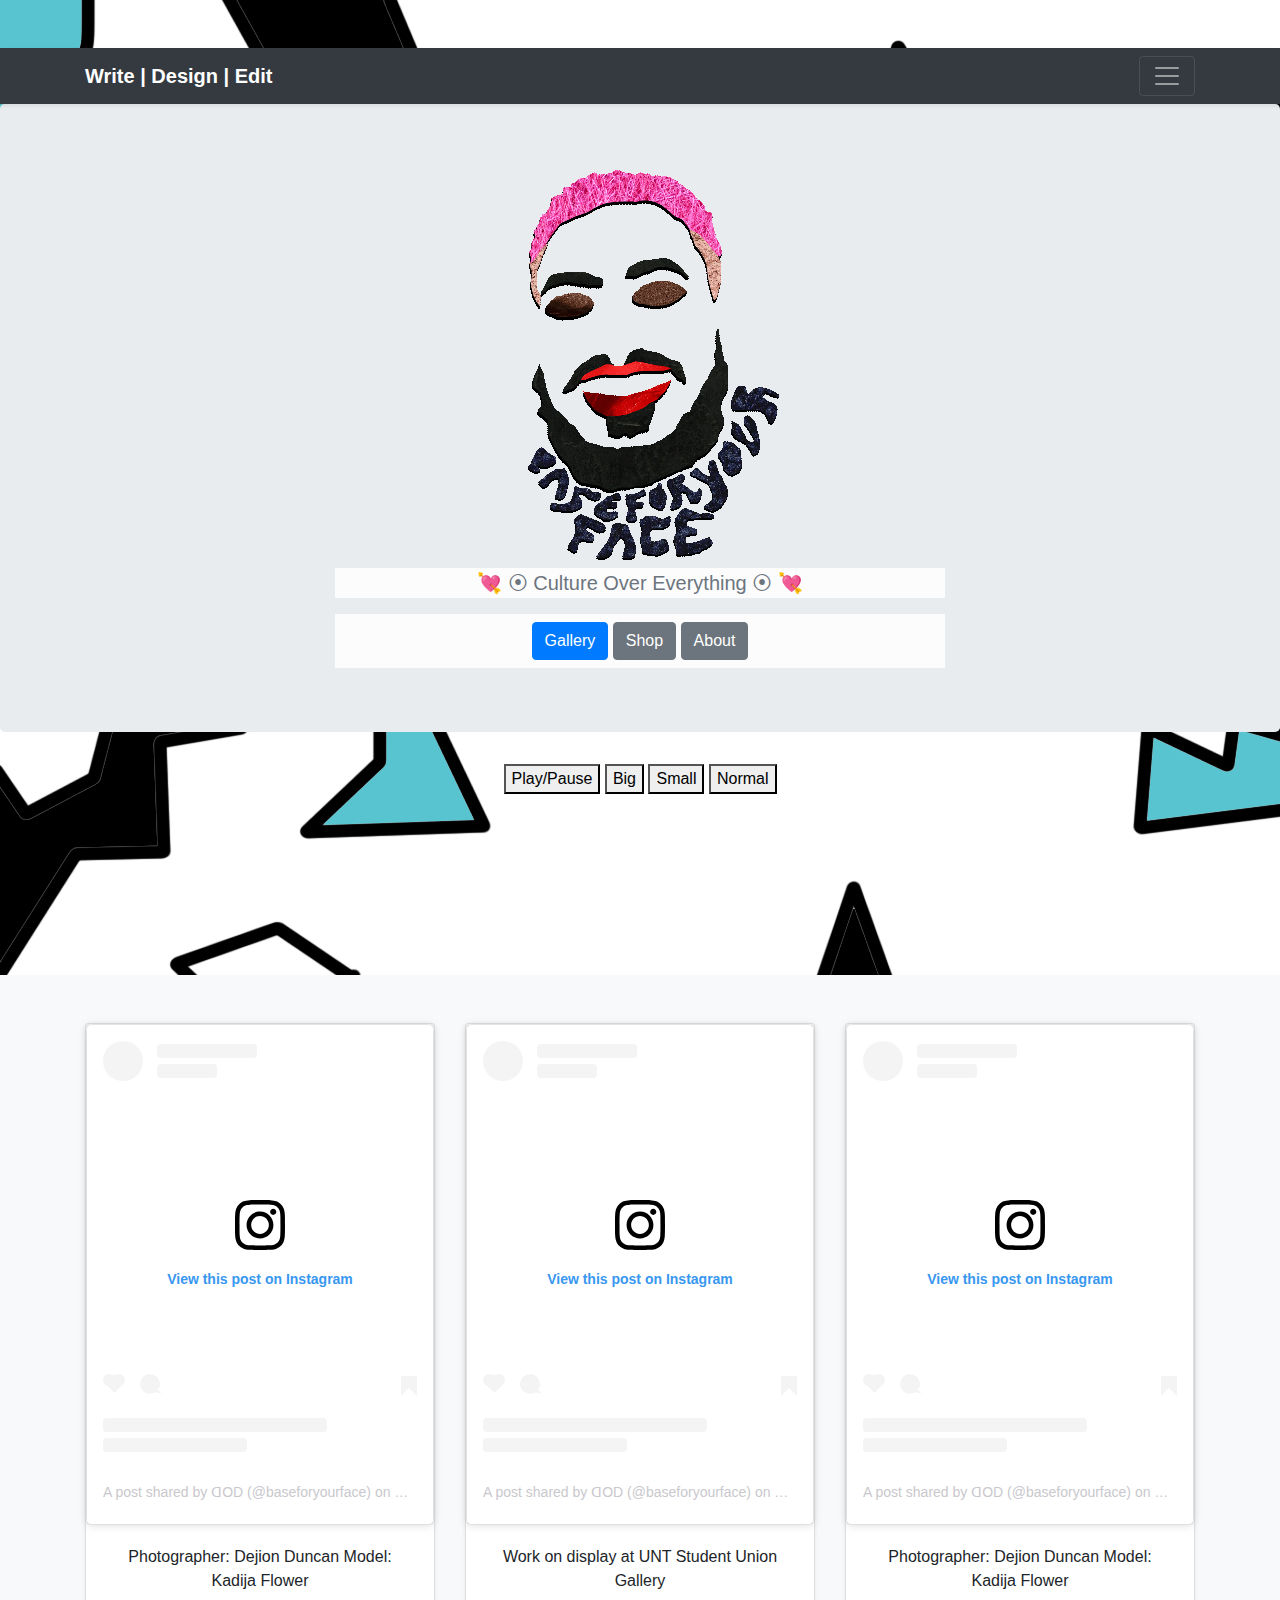
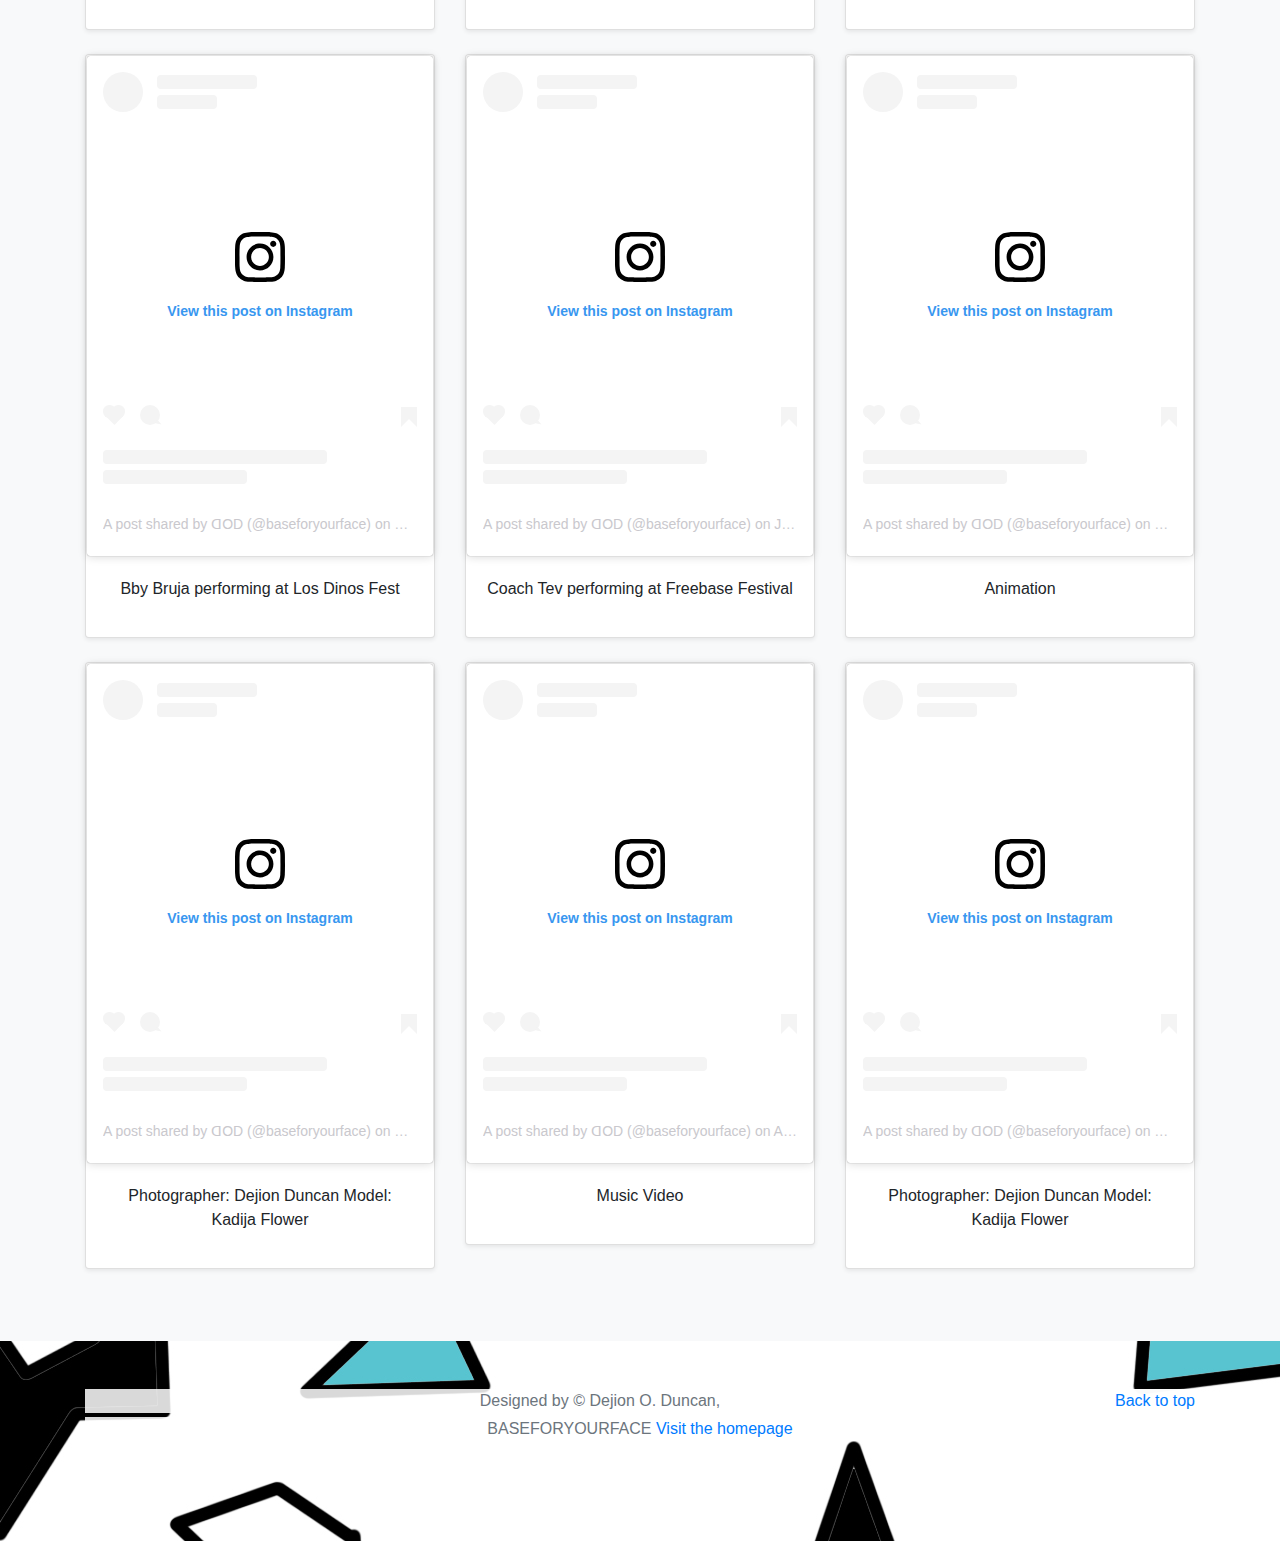
==== commit eec689de: "second comittment" ====
--- a/index.html
+++ b/index.html
@@ -7,10 +7,10 @@
 <link rel="stylesheet" href="https://stackpath.bootstrapcdn.com/bootstrap/4.3.1/css/bootstrap.min.css" integrity="sha384-ggOyR0iXCbMQv3Xipma34MD+dH/1fQ784/j6cY/iJTQUOhcWr7x9JvoRxT2MZw1T" crossorigin="anonymous">
  <style type = "text/css">
  body {
-  background-image: url('assets/background-image.jpg');
+  background-image: url('Assets/backgroundimage.jpg');
 }
   h1 {
-  background-image: url('assets/background-image.jpg');
+  background-image: url('Assets/backgroundimage.jpg');
 }
   p {
   background-color: white;
@@ -34,7 +34,7 @@
           <h4 class="text-white">Contact</h4>
           <ul class="list-unstyled">
             <li><a href="https://instagram.com/baseforyourface" class="text-white">Follow on Instagram</a></li>
-            <li><a href="mailto:djuncan30@gmail.com"><img src="assets/icons8-envelope-26.png" width="16">Email Me</a></li>
+            <li><a href="mailto:djuncan30@gmail.com"><img src="Assets/envelope.png" width="16">Email Me</a></li>
             <li><a href="tel:469-278-1757" class="text-white">Call me</a></li>
           </ul>
         </div>
@@ -73,8 +73,8 @@
     <button onclick="makeNormal()">Normal</button>
     <br><br>
     <video id="video1" width="420">
-      <source src="assets/Dejion_4.mp4" type="video/mp4">
-      <source src="Dejion_4.ogg" type="video/ogg">
+      <source src="Assets/Dejion4.mp4" type="video/mp4">
+      <source src="Dejion4.ogg" type="video/ogg">
       Your browser does not support HTML5 video.
     </video>
   </div> 
